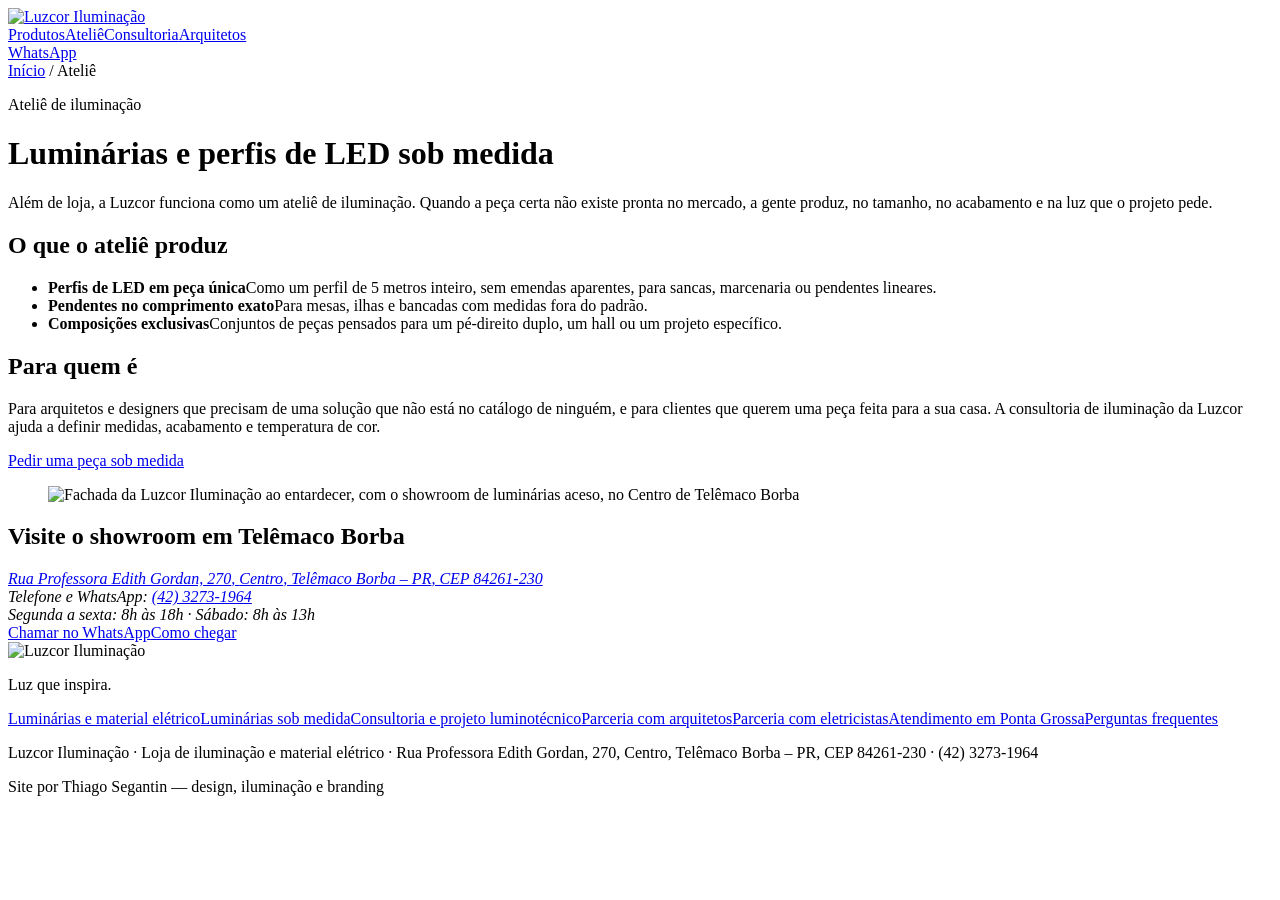
==== docs/atelie-luminarias-sob-medida/index.html @ d3d3d515 "Horário de sábado: 8h às 13h Co-Authored-By: Claude Opus 5.5 <noreply@anthropic.com> Claude-Session:" ====
<!DOCTYPE html>
<html lang="pt-BR">
<head>
<meta charset="utf-8">
<meta name="viewport" content="width=device-width, initial-scale=1">
<title>Luminárias e perfis de LED sob medida | Ateliê Luzcor</title>
<meta name="description" content="O ateliê da Luzcor produz luminárias personalizadas: perfis de LED de 5 metros inteiros, pendentes no comprimento exato e peças exclusivas.">
<link rel="canonical" href="https://www.luzcor.com.br/atelie-luminarias-sob-medida/">
<meta name="robots" content="index, follow, max-image-preview:large">
<meta name="theme-color" content="#3c1309">
<meta name="geo.region" content="BR-PR">
<meta name="geo.placename" content="Telêmaco Borba">
<meta property="og:type" content="website">
<meta property="og:locale" content="pt_BR">
<meta property="og:site_name" content="Luzcor Iluminação">
<meta property="og:title" content="Luminárias e perfis de LED sob medida | Ateliê Luzcor">
<meta property="og:description" content="O ateliê da Luzcor produz luminárias personalizadas: perfis de LED de 5 metros inteiros, pendentes no comprimento exato e peças exclusivas.">
<meta property="og:url" content="https://www.luzcor.com.br/atelie-luminarias-sob-medida/">
<meta property="og:image" content="https://www.luzcor.com.br/fachada-luzcor.jpg">
<meta property="og:image:width" content="1500">
<meta property="og:image:height" content="750">
<meta name="twitter:card" content="summary_large_image">
<link rel="icon" type="image/png" href="/favicon.png">
<link rel="apple-touch-icon" href="/favicon.png">
<link rel="preload" href="/assets/cardo-CDRJMTL2.woff" as="font" type="font/woff" crossorigin>
<link rel="preload" href="/assets/cardo-italic-UUQIISPH.woff" as="font" type="font/woff" crossorigin>
<link rel="preload" href="/assets/montserrat-G62CRWXL.woff" as="font" type="font/woff" crossorigin>
<script type="application/ld+json">{"@context":"https://schema.org","@graph":[{"@type":"WebPage","@id":"https://www.luzcor.com.br/atelie-luminarias-sob-medida/#pagina","url":"https://www.luzcor.com.br/atelie-luminarias-sob-medida/","name":"Luminárias e perfis de LED sob medida | Ateliê Luzcor","description":"O ateliê da Luzcor produz luminárias personalizadas: perfis de LED de 5 metros inteiros, pendentes no comprimento exato e peças exclusivas.","inLanguage":"pt-BR","isPartOf":{"@id":"https://www.luzcor.com.br/#site"},"about":{"@id":"https://www.luzcor.com.br/#loja"},"primaryImageOfPage":"https://www.luzcor.com.br/fachada-luzcor.jpg"},{"@type":"BreadcrumbList","itemListElement":[{"@type":"ListItem","position":1,"name":"Início","item":"https://www.luzcor.com.br/"},{"@type":"ListItem","position":2,"name":"Ateliê","item":"https://www.luzcor.com.br/atelie-luminarias-sob-medida/"}]},{"@type":["Store","HomeGoodsStore","HardwareStore"],"@id":"https://www.luzcor.com.br/#loja","name":"Luzcor Iluminação","alternateName":["LuzCor Iluminação","Luzcor"],"description":"Loja de iluminação e material elétrico em Telêmaco Borba (PR), com ateliê de luminárias sob medida e consultoria de iluminação para arquitetos de Ponta Grossa e dos Campos Gerais.","slogan":"Luz que inspira","url":"https://www.luzcor.com.br/","logo":"https://www.luzcor.com.br/logo-luzcor.png","image":["https://www.luzcor.com.br/fachada-luzcor.jpg"],"telephone":"+554232731964","hasMap":"https://www.google.com/maps/search/?api=1&query=Luzcor%20Ilumina%C3%A7%C3%A3o%2C%20Rua%20Professora%20Edith%20Gordan%2C%20270%2C%20Centro%2C%20Tel%C3%AAmaco%20Borba%20-%20PR","address":{"@type":"PostalAddress","streetAddress":"Rua Professora Edith Gordan, 270","addressLocality":"Telêmaco Borba","addressRegion":"PR","postalCode":"84261-230","addressCountry":"BR"},"openingHoursSpecification":[{"@type":"OpeningHoursSpecification","dayOfWeek":["Monday","Tuesday","Wednesday","Thursday","Friday"],"opens":"08:00","closes":"18:00"},{"@type":"OpeningHoursSpecification","dayOfWeek":"Saturday","opens":"08:00","closes":"13:00"}],"areaServed":[{"@type":"City","name":"Telêmaco Borba, PR"},{"@type":"City","name":"Ponta Grossa, PR"},{"@type":"City","name":"Castro, PR"},{"@type":"City","name":"Carambeí, PR"},{"@type":"City","name":"Tibagi, PR"},{"@type":"City","name":"Imbaú, PR"},{"@type":"City","name":"Reserva, PR"},{"@type":"City","name":"Ortigueira, PR"},{"@type":"City","name":"Curiúva, PR"},{"@type":"City","name":"Ventania, PR"},{"@type":"AdministrativeArea","name":"Campos Gerais, Paraná"}],"sameAs":["https://www.instagram.com/luzcor.tb/","https://br.pinterest.com/luzcortb/"],"knowsAbout":["iluminação residencial e comercial","material elétrico","luminárias sob medida","perfis de LED","projeto luminotécnico","temperatura de cor","iluminação para arquitetos","iluminação de alto padrão"],"employee":{"@type":"Person","name":"Thiago Segantin","jobTitle":"Especialista em projetos luminotécnicos","worksFor":{"@id":"https://www.luzcor.com.br/#loja"}},"hasOfferCatalog":{"@type":"OfferCatalog","name":"Iluminação e material elétrico","itemListElement":[{"@type":"OfferCatalog","name":"Lustres","description":"Peças de destaque para salas de jantar, halls e pés-direitos duplos. A joia do ambiente."},{"@type":"OfferCatalog","name":"Pendentes","description":"Sobre ilhas, bancadas e mesas, em composição ou peça única, do minimalista ao escultural."},{"@type":"OfferCatalog","name":"Arandelas","description":"Luz de parede interna e externa para corredores, cabeceiras, escadas, varandas e fachadas."},{"@type":"OfferCatalog","name":"Spots embutidos e de sobrepor","description":"Luz de destaque e de efeito, direcionável, para forro de gesso, laje e marcenaria."},{"@type":"OfferCatalog","name":"Trilhos eletrificados","description":"Liberdade para mover e reorientar a luz sem obra. Ideal para salas, lojas e galerias."},{"@type":"OfferCatalog","name":"Perfis e fitas de LED","description":"Linhas de luz em sancas, nichos, marcenaria, rodapés e escadas, em vários tipos e medidas."},{"@type":"OfferCatalog","name":"Plafons","description":"Luz geral discreta e eficiente, de embutir ou sobrepor, para todos os cômodos."},{"@type":"OfferCatalog","name":"Luminárias de mesa, piso e abajures","description":"Luz de leitura e de aconchego, que acompanha a decoração e muda de lugar com ela."},{"@type":"OfferCatalog","name":"Iluminação externa","description":"Refletores, balizadores, espetos e luminárias urbanas para fachadas, jardins e áreas abertas."},{"@type":"OfferCatalog","name":"Lâmpadas","description":"LED, alta potência e especiais, na temperatura de cor certa para cada ambiente."},{"@type":"OfferCatalog","name":"Interruptores e tomadas","description":"Acabamentos que acompanham o padrão do projeto, do clássico ao contemporâneo."},{"@type":"OfferCatalog","name":"Material elétrico","description":"Fios, cabos, disjuntores, fontes e drivers de LED e o que mais a instalação precisar, junto com a iluminação."},{"@type":"OfferCatalog","name":"Peças sob medida (ateliê)","description":"Pendentes, perfis de LED e composições produzidos no tamanho exato do projeto, como um perfil de LED de 5 metros inteiro."}]}},{"@type":"Service","name":"Luminárias e perfis de LED sob medida","serviceType":"Fabricação de luminárias personalizadas","provider":{"@id":"https://www.luzcor.com.br/#loja"},"areaServed":[{"@type":"City","name":"Telêmaco Borba, PR"},{"@type":"City","name":"Ponta Grossa, PR"},{"@type":"City","name":"Castro, PR"},{"@type":"City","name":"Carambeí, PR"},{"@type":"City","name":"Tibagi, PR"},{"@type":"City","name":"Imbaú, PR"},{"@type":"City","name":"Reserva, PR"},{"@type":"City","name":"Ortigueira, PR"},{"@type":"City","name":"Curiúva, PR"},{"@type":"City","name":"Ventania, PR"},{"@type":"AdministrativeArea","name":"Campos Gerais, Paraná"}],"url":"https://www.luzcor.com.br/atelie-luminarias-sob-medida/"}]}</script>
<link rel="stylesheet" href="/assets/pagina-QJE4Y77J.css">
</head>
<body>
<link rel="preload" as="image" href="/assets/logo-light-CMSKPM3D.png"/><header class="p-nav"><a href="/" class="p-logo" aria-label="Luzcor Iluminação, página inicial"><img src="/assets/logo-light-CMSKPM3D.png" alt="Luzcor Iluminação" width="407" height="104"/></a><nav aria-label="Principal"><a href="/luzcor-iluminacao-variedade-de-produtos/">Produtos</a><a href="/atelie-luminarias-sob-medida/">Ateliê</a><a href="/consultoria-de-iluminacao-em-telemaco-borba/">Consultoria</a><a href="/parceria-com-arquitetos-telemaco-borba/">Arquitetos</a></nav><a class="p-wa" href="https://wa.me/554232731964?text=Ol%C3%A1%2C%20Luzcor!%20Vim%20pelo%20site%20e%20gostaria%20de%20atendimento." target="_blank" rel="noopener">WhatsApp</a></header><main class="p-main"><nav class="p-crumb" aria-label="Você está em"><a href="/">Início</a> <span aria-hidden="true">/</span> <span>Ateliê</span></nav><header class="p-head"><p class="chap-label">Ateliê de iluminação</p><h1>Luminárias e perfis de LED sob medida</h1><p class="p-lead">Além de loja, a Luzcor funciona como um ateliê de iluminação. Quando a peça certa não existe pronta no mercado, a gente produz, no tamanho, no acabamento e na luz que o projeto pede.</p></header><section class="p-sec"><h2>O que o ateliê produz</h2><ul class="p-list"><li><strong>Perfis de LED em peça única</strong><span>Como um perfil de 5 metros inteiro, sem emendas aparentes, para sancas, marcenaria ou pendentes lineares.</span></li><li><strong>Pendentes no comprimento exato</strong><span>Para mesas, ilhas e bancadas com medidas fora do padrão.</span></li><li><strong>Composições exclusivas</strong><span>Conjuntos de peças pensados para um pé-direito duplo, um hall ou um projeto específico.</span></li></ul></section><section class="p-sec"><h2>Para quem é</h2><p>Para arquitetos e designers que precisam de uma solução que não está no catálogo de ninguém, e para clientes que querem uma peça feita para a sua casa. A consultoria de iluminação da Luzcor ajuda a definir medidas, acabamento e temperatura de cor.</p><a class="btn" href="https://wa.me/554232731964?text=Ol%C3%A1%2C%20Luzcor!%20Preciso%20de%20uma%20pe%C3%A7a%20sob%20medida%20para%20um%20projeto%3A" target="_blank" rel="noopener">Pedir uma peça sob medida</a></section><section class="p-visit" aria-labelledby="visit-t"><figure><img src="/assets/destino-H3L6HJS2.jpg" alt="Fachada da Luzcor Iluminação ao entardecer, com o showroom de luminárias aceso, no Centro de Telêmaco Borba" width="1500" height="750" loading="lazy"/></figure><div><h2 id="visit-t">Visite o showroom em Telêmaco Borba</h2><address><a href="https://www.google.com/maps/search/?api=1&amp;query=Luzcor%20Ilumina%C3%A7%C3%A3o%2C%20Rua%20Professora%20Edith%20Gordan%2C%20270%2C%20Centro%2C%20Tel%C3%AAmaco%20Borba%20-%20PR" target="_blank" rel="noopener">Rua Professora Edith Gordan, 270<!-- -->, <!-- -->Centro<!-- -->, <!-- -->Telêmaco Borba<!-- --> – <!-- -->PR<!-- -->, CEP <!-- -->84261-230</a><br/>Telefone e WhatsApp: <a href="tel:+554232731964">(42) 3273-1964</a><br/>Segunda a sexta: 8h às 18h · Sábado: 8h às 13h</address><div class="p-cta"><a class="btn" href="https://wa.me/554232731964?text=Ol%C3%A1%2C%20Luzcor!%20Vim%20pelo%20site%20e%20gostaria%20de%20atendimento." target="_blank" rel="noopener">Chamar no WhatsApp</a><a class="btn btn-line" href="https://www.google.com/maps/search/?api=1&amp;query=Luzcor%20Ilumina%C3%A7%C3%A3o%2C%20Rua%20Professora%20Edith%20Gordan%2C%20270%2C%20Centro%2C%20Tel%C3%AAmaco%20Borba%20-%20PR" target="_blank" rel="noopener">Como chegar</a></div></div></section></main><footer class="foot"><img src="/assets/logo-light-CMSKPM3D.png" alt="Luzcor Iluminação" width="407" height="104" loading="lazy"/><p class="foot-sig">Luz que inspira.</p><nav class="foot-nav" aria-label="Páginas"><a href="/luzcor-iluminacao-variedade-de-produtos/">Luminárias e material elétrico</a><a href="/atelie-luminarias-sob-medida/">Luminárias sob medida</a><a href="/consultoria-de-iluminacao-em-telemaco-borba/">Consultoria e projeto luminotécnico</a><a href="/parceria-com-arquitetos-telemaco-borba/">Parceria com arquitetos</a><a href="/parceria-com-eletricista-em-telemaco-borba/">Parceria com eletricistas</a><a href="/iluminacao-ponta-grossa/">Atendimento em Ponta Grossa</a><a href="/perguntas-frequentes/">Perguntas frequentes</a></nav><p class="foot-nap">Luzcor Iluminação · Loja de iluminação e material elétrico · <!-- -->Rua Professora Edith Gordan, 270<!-- -->, <!-- -->Centro<!-- -->, <!-- -->Telêmaco Borba<!-- --> – <!-- -->PR<!-- -->, CEP <!-- -->84261-230<!-- --> · <!-- -->(42) 3273-1964</p><p class="credit">Site por Thiago Segantin — design, iluminação e branding</p></footer>
</body>
</html>
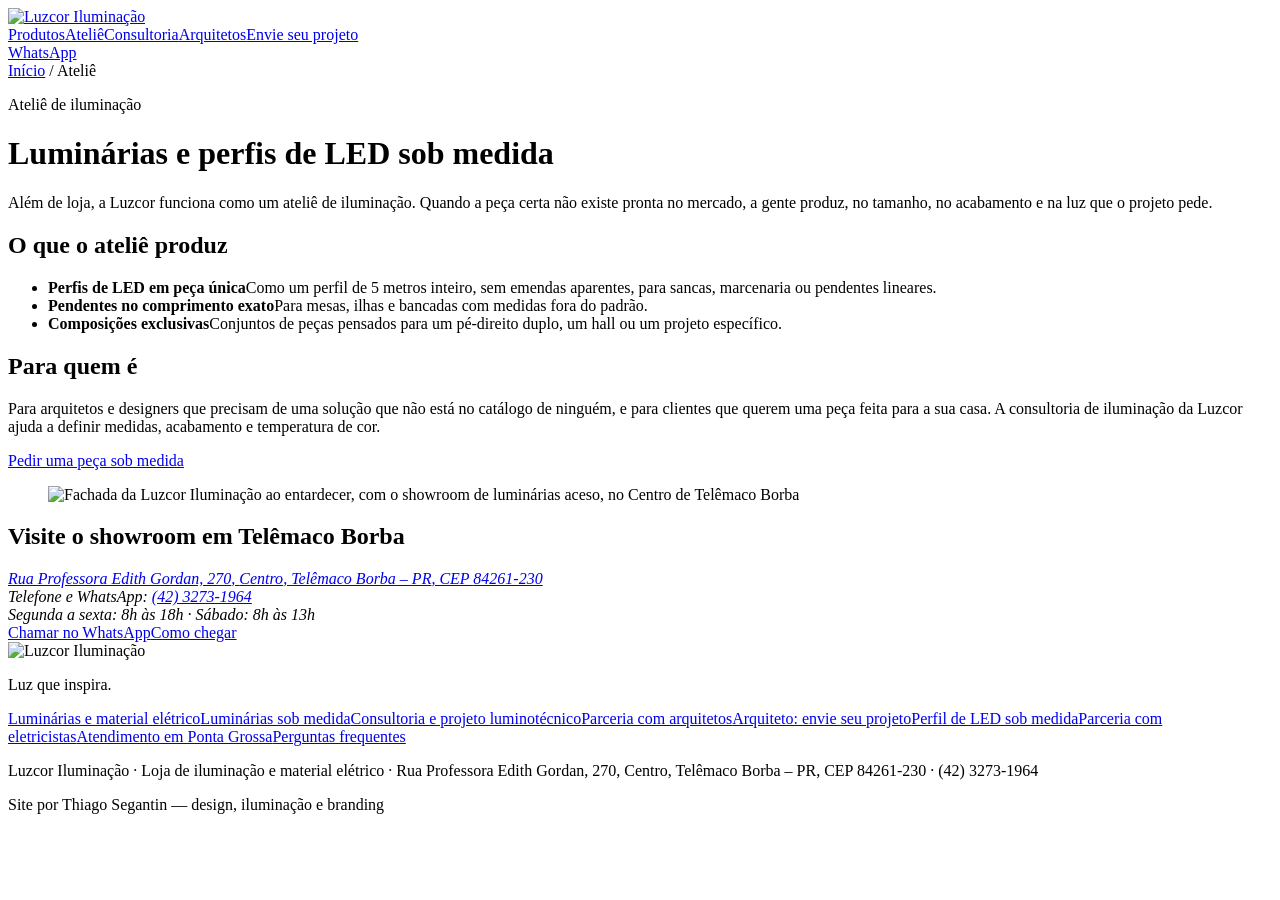
==== commit dbee862f: "Foco em arquitetos: bloco 'Envie seu projeto para orçamento', páginas de orçamento e perfil de LED s" ====
--- a/docs/atelie-luminarias-sob-medida/index.html
+++ b/docs/atelie-luminarias-sob-medida/index.html
@@ -25,10 +25,12 @@
 <link rel="preload" href="/assets/cardo-CDRJMTL2.woff" as="font" type="font/woff" crossorigin>
 <link rel="preload" href="/assets/cardo-italic-UUQIISPH.woff" as="font" type="font/woff" crossorigin>
 <link rel="preload" href="/assets/montserrat-G62CRWXL.woff" as="font" type="font/woff" crossorigin>
-<script type="application/ld+json">{"@context":"https://schema.org","@graph":[{"@type":"WebPage","@id":"https://www.luzcor.com.br/atelie-luminarias-sob-medida/#pagina","url":"https://www.luzcor.com.br/atelie-luminarias-sob-medida/","name":"Luminárias e perfis de LED sob medida | Ateliê Luzcor","description":"O ateliê da Luzcor produz luminárias personalizadas: perfis de LED de 5 metros inteiros, pendentes no comprimento exato e peças exclusivas.","inLanguage":"pt-BR","isPartOf":{"@id":"https://www.luzcor.com.br/#site"},"about":{"@id":"https://www.luzcor.com.br/#loja"},"primaryImageOfPage":"https://www.luzcor.com.br/fachada-luzcor.jpg"},{"@type":"BreadcrumbList","itemListElement":[{"@type":"ListItem","position":1,"name":"Início","item":"https://www.luzcor.com.br/"},{"@type":"ListItem","position":2,"name":"Ateliê","item":"https://www.luzcor.com.br/atelie-luminarias-sob-medida/"}]},{"@type":["Store","HomeGoodsStore","HardwareStore"],"@id":"https://www.luzcor.com.br/#loja","name":"Luzcor Iluminação","alternateName":["LuzCor Iluminação","Luzcor"],"description":"Loja de iluminação e material elétrico em Telêmaco Borba (PR), com ateliê de luminárias sob medida e consultoria de iluminação para arquitetos de Ponta Grossa e dos Campos Gerais.","slogan":"Luz que inspira","url":"https://www.luzcor.com.br/","logo":"https://www.luzcor.com.br/logo-luzcor.png","image":["https://www.luzcor.com.br/fachada-luzcor.jpg"],"telephone":"+554232731964","hasMap":"https://www.google.com/maps/search/?api=1&query=Luzcor%20Ilumina%C3%A7%C3%A3o%2C%20Rua%20Professora%20Edith%20Gordan%2C%20270%2C%20Centro%2C%20Tel%C3%AAmaco%20Borba%20-%20PR","address":{"@type":"PostalAddress","streetAddress":"Rua Professora Edith Gordan, 270","addressLocality":"Telêmaco Borba","addressRegion":"PR","postalCode":"84261-230","addressCountry":"BR"},"openingHoursSpecification":[{"@type":"OpeningHoursSpecification","dayOfWeek":["Monday","Tuesday","Wednesday","Thursday","Friday"],"opens":"08:00","closes":"18:00"},{"@type":"OpeningHoursSpecification","dayOfWeek":"Saturday","opens":"08:00","closes":"13:00"}],"areaServed":[{"@type":"City","name":"Telêmaco Borba, PR"},{"@type":"City","name":"Ponta Grossa, PR"},{"@type":"City","name":"Castro, PR"},{"@type":"City","name":"Carambeí, PR"},{"@type":"City","name":"Tibagi, PR"},{"@type":"City","name":"Imbaú, PR"},{"@type":"City","name":"Reserva, PR"},{"@type":"City","name":"Ortigueira, PR"},{"@type":"City","name":"Curiúva, PR"},{"@type":"City","name":"Ventania, PR"},{"@type":"AdministrativeArea","name":"Campos Gerais, Paraná"}],"sameAs":["https://www.instagram.com/luzcor.tb/","https://br.pinterest.com/luzcortb/"],"knowsAbout":["iluminação residencial e comercial","material elétrico","luminárias sob medida","perfis de LED","projeto luminotécnico","temperatura de cor","iluminação para arquitetos","iluminação de alto padrão"],"employee":{"@type":"Person","name":"Thiago Segantin","jobTitle":"Especialista em projetos luminotécnicos","worksFor":{"@id":"https://www.luzcor.com.br/#loja"}},"hasOfferCatalog":{"@type":"OfferCatalog","name":"Iluminação e material elétrico","itemListElement":[{"@type":"OfferCatalog","name":"Lustres","description":"Peças de destaque para salas de jantar, halls e pés-direitos duplos. A joia do ambiente."},{"@type":"OfferCatalog","name":"Pendentes","description":"Sobre ilhas, bancadas e mesas, em composição ou peça única, do minimalista ao escultural."},{"@type":"OfferCatalog","name":"Arandelas","description":"Luz de parede interna e externa para corredores, cabeceiras, escadas, varandas e fachadas."},{"@type":"OfferCatalog","name":"Spots embutidos e de sobrepor","description":"Luz de destaque e de efeito, direcionável, para forro de gesso, laje e marcenaria."},{"@type":"OfferCatalog","name":"Trilhos eletrificados","description":"Liberdade para mover e reorientar a luz sem obra. Ideal para salas, lojas e galerias."},{"@type":"OfferCatalog","name":"Perfis e fitas de LED","description":"Linhas de luz em sancas, nichos, marcenaria, rodapés e escadas, em vários tipos e medidas."},{"@type":"OfferCatalog","name":"Plafons","description":"Luz geral discreta e eficiente, de embutir ou sobrepor, para todos os cômodos."},{"@type":"OfferCatalog","name":"Luminárias de mesa, piso e abajures","description":"Luz de leitura e de aconchego, que acompanha a decoração e muda de lugar com ela."},{"@type":"OfferCatalog","name":"Iluminação externa","description":"Refletores, balizadores, espetos e luminárias urbanas para fachadas, jardins e áreas abertas."},{"@type":"OfferCatalog","name":"Lâmpadas","description":"LED, alta potência e especiais, na temperatura de cor certa para cada ambiente."},{"@type":"OfferCatalog","name":"Interruptores e tomadas","description":"Acabamentos que acompanham o padrão do projeto, do clássico ao contemporâneo."},{"@type":"OfferCatalog","name":"Material elétrico","description":"Fios, cabos, disjuntores, fontes e drivers de LED e o que mais a instalação precisar, junto com a iluminação."},{"@type":"OfferCatalog","name":"Peças sob medida (ateliê)","description":"Pendentes, perfis de LED e composições produzidos no tamanho exato do projeto, como um perfil de LED de 5 metros inteiro."}]}},{"@type":"Service","name":"Luminárias e perfis de LED sob medida","serviceType":"Fabricação de luminárias personalizadas","provider":{"@id":"https://www.luzcor.com.br/#loja"},"areaServed":[{"@type":"City","name":"Telêmaco Borba, PR"},{"@type":"City","name":"Ponta Grossa, PR"},{"@type":"City","name":"Castro, PR"},{"@type":"City","name":"Carambeí, PR"},{"@type":"City","name":"Tibagi, PR"},{"@type":"City","name":"Imbaú, PR"},{"@type":"City","name":"Reserva, PR"},{"@type":"City","name":"Ortigueira, PR"},{"@type":"City","name":"Curiúva, PR"},{"@type":"City","name":"Ventania, PR"},{"@type":"AdministrativeArea","name":"Campos Gerais, Paraná"}],"url":"https://www.luzcor.com.br/atelie-luminarias-sob-medida/"}]}</script>
+<script type="application/ld+json">{"@context":"https://schema.org","@graph":[{"@type":"WebPage","@id":"https://www.luzcor.com.br/atelie-luminarias-sob-medida/#pagina","url":"https://www.luzcor.com.br/atelie-luminarias-sob-medida/","name":"Luminárias e perfis de LED sob medida | Ateliê Luzcor","description":"O ateliê da Luzcor produz luminárias personalizadas: perfis de LED de 5 metros inteiros, pendentes no comprimento exato e peças exclusivas.","inLanguage":"pt-BR","isPartOf":{"@id":"https://www.luzcor.com.br/#site"},"about":{"@id":"https://www.luzcor.com.br/#loja"},"primaryImageOfPage":"https://www.luzcor.com.br/fachada-luzcor.jpg"},{"@type":"BreadcrumbList","itemListElement":[{"@type":"ListItem","position":1,"name":"Início","item":"https://www.luzcor.com.br/"},{"@type":"ListItem","position":2,"name":"Ateliê","item":"https://www.luzcor.com.br/atelie-luminarias-sob-medida/"}]},{"@type":["Store","HomeGoodsStore","HardwareStore"],"@id":"https://www.luzcor.com.br/#loja","name":"Luzcor Iluminação","alternateName":["LuzCor Iluminação","Luzcor"],"description":"Loja de iluminação e material elétrico em Telêmaco Borba (PR), com ateliê de luminárias sob medida e consultoria de iluminação para arquitetos de Ponta Grossa e dos Campos Gerais.","slogan":"Luz que inspira","url":"https://www.luzcor.com.br/","logo":"https://www.luzcor.com.br/logo-luzcor.png","image":["https://www.luzcor.com.br/fachada-luzcor.jpg"],"telephone":"+554232731964","hasMap":"https://www.google.com/maps/search/?api=1&query=Luzcor%20Ilumina%C3%A7%C3%A3o%2C%20Rua%20Professora%20Edith%20Gordan%2C%20270%2C%20Centro%2C%20Tel%C3%AAmaco%20Borba%20-%20PR","geo":{"@type":"GeoCoordinates","latitude":-24.3299682,"longitude":-50.6241206},"address":{"@type":"PostalAddress","streetAddress":"Rua Professora Edith Gordan, 270","addressLocality":"Telêmaco Borba","addressRegion":"PR","postalCode":"84261-230","addressCountry":"BR"},"openingHoursSpecification":[{"@type":"OpeningHoursSpecification","dayOfWeek":["Monday","Tuesday","Wednesday","Thursday","Friday"],"opens":"08:00","closes":"18:00"},{"@type":"OpeningHoursSpecification","dayOfWeek":"Saturday","opens":"08:00","closes":"13:00"}],"areaServed":[{"@type":"City","name":"Telêmaco Borba, PR"},{"@type":"City","name":"Ponta Grossa, PR"},{"@type":"City","name":"Castro, PR"},{"@type":"City","name":"Carambeí, PR"},{"@type":"City","name":"Tibagi, PR"},{"@type":"City","name":"Imbaú, PR"},{"@type":"City","name":"Reserva, PR"},{"@type":"City","name":"Ortigueira, PR"},{"@type":"City","name":"Curiúva, PR"},{"@type":"City","name":"Ventania, PR"},{"@type":"AdministrativeArea","name":"Campos Gerais, Paraná"}],"sameAs":["https://www.instagram.com/luzcor.tb/","https://br.pinterest.com/luzcortb/","https://www.tiktok.com/@luzcor50","https://www.google.com/maps/place/?q=place_id:ChIJFfarNg2D6ZQRhCiCjMN6bbM"],"knowsAbout":["iluminação residencial e comercial","material elétrico","luminárias sob medida","perfis de LED","projeto luminotécnico","temperatura de cor","iluminação para arquitetos","iluminação de alto padrão"],"employee":{"@type":"Person","name":"Thiago Segantin","jobTitle":"Especialista em projetos luminotécnicos","worksFor":{"@id":"https://www.luzcor.com.br/#loja"}},"hasOfferCatalog":{"@type":"OfferCatalog","name":"Iluminação e material elétrico","itemListElement":[{"@type":"OfferCatalog","name":"Lustres","description":"Peças de destaque para salas de jantar, halls e pés-direitos duplos. A joia do ambiente."},{"@type":"OfferCatalog","name":"Pendentes","description":"Sobre ilhas, bancadas e mesas, em composição ou peça única, do minimalista ao escultural."},{"@type":"OfferCatalog","name":"Arandelas","description":"Luz de parede interna e externa para corredores, cabeceiras, escadas, varandas e fachadas."},{"@type":"OfferCatalog","name":"Spots embutidos e de sobrepor","description":"Luz de destaque e de efeito, direcionável, para forro de gesso, laje e marcenaria."},{"@type":"OfferCatalog","name":"Trilhos eletrificados","description":"Liberdade para mover e reorientar a luz sem obra. Ideal para salas, lojas e galerias."},{"@type":"OfferCatalog","name":"Perfis e fitas de LED","description":"Linhas de luz em sancas, nichos, marcenaria, rodapés e escadas, em vários tipos e medidas."},{"@type":"OfferCatalog","name":"Plafons","description":"Luz geral discreta e eficiente, de embutir ou sobrepor, para todos os cômodos."},{"@type":"OfferCatalog","name":"Luminárias de mesa, piso e abajures","description":"Luz de leitura e de aconchego, que acompanha a decoração e muda de lugar com ela."},{"@type":"OfferCatalog","name":"Iluminação externa","description":"Refletores, balizadores, espetos e luminárias urbanas para fachadas, jardins e áreas abertas."},{"@type":"OfferCatalog","name":"Lâmpadas","description":"LED, alta potência e especiais, na temperatura de cor certa para cada ambiente."},{"@type":"OfferCatalog","name":"Interruptores e tomadas","description":"Acabamentos que acompanham o padrão do projeto, do clássico ao contemporâneo."},{"@type":"OfferCatalog","name":"Material elétrico","description":"Fios, cabos, disjuntores, fontes e drivers de LED e o que mais a instalação precisar, junto com a iluminação."},{"@type":"OfferCatalog","name":"Peças sob medida (ateliê)","description":"Pendentes, perfis de LED e composições produzidos no tamanho exato do projeto, como um perfil de LED de 5 metros inteiro."}]}},{"@type":"Service","name":"Luminárias e perfis de LED sob medida","serviceType":"Fabricação de luminárias personalizadas","provider":{"@id":"https://www.luzcor.com.br/#loja"},"areaServed":[{"@type":"City","name":"Telêmaco Borba, PR"},{"@type":"City","name":"Ponta Grossa, PR"},{"@type":"City","name":"Castro, PR"},{"@type":"City","name":"Carambeí, PR"},{"@type":"City","name":"Tibagi, PR"},{"@type":"City","name":"Imbaú, PR"},{"@type":"City","name":"Reserva, PR"},{"@type":"City","name":"Ortigueira, PR"},{"@type":"City","name":"Curiúva, PR"},{"@type":"City","name":"Ventania, PR"},{"@type":"AdministrativeArea","name":"Campos Gerais, Paraná"}],"url":"https://www.luzcor.com.br/atelie-luminarias-sob-medida/"}]}</script>
 <link rel="stylesheet" href="/assets/pagina-QJE4Y77J.css">
+<script async src="https://www.googletagmanager.com/gtag/js?id=G-K1ESEMBD6X"></script>
+<script>window.dataLayer=window.dataLayer||[];function gtag(){dataLayer.push(arguments);}gtag('js',new Date());gtag('config','G-K1ESEMBD6X');document.addEventListener('click',function(e){var a=e.target.closest&&e.target.closest('a[href*="wa.me"]');if(a){gtag('event','whatsapp_click',{link_url:a.href,page_path:location.pathname});}var t=e.target.closest&&e.target.closest('a[href^="tel:"]');if(t){gtag('event','phone_click',{page_path:location.pathname});}},true);</script>
 </head>
 <body>
-<link rel="preload" as="image" href="/assets/logo-light-CMSKPM3D.png"/><header class="p-nav"><a href="/" class="p-logo" aria-label="Luzcor Iluminação, página inicial"><img src="/assets/logo-light-CMSKPM3D.png" alt="Luzcor Iluminação" width="407" height="104"/></a><nav aria-label="Principal"><a href="/luzcor-iluminacao-variedade-de-produtos/">Produtos</a><a href="/atelie-luminarias-sob-medida/">Ateliê</a><a href="/consultoria-de-iluminacao-em-telemaco-borba/">Consultoria</a><a href="/parceria-com-arquitetos-telemaco-borba/">Arquitetos</a></nav><a class="p-wa" href="https://wa.me/554232731964?text=Ol%C3%A1%2C%20Luzcor!%20Vim%20pelo%20site%20e%20gostaria%20de%20atendimento." target="_blank" rel="noopener">WhatsApp</a></header><main class="p-main"><nav class="p-crumb" aria-label="Você está em"><a href="/">Início</a> <span aria-hidden="true">/</span> <span>Ateliê</span></nav><header class="p-head"><p class="chap-label">Ateliê de iluminação</p><h1>Luminárias e perfis de LED sob medida</h1><p class="p-lead">Além de loja, a Luzcor funciona como um ateliê de iluminação. Quando a peça certa não existe pronta no mercado, a gente produz, no tamanho, no acabamento e na luz que o projeto pede.</p></header><section class="p-sec"><h2>O que o ateliê produz</h2><ul class="p-list"><li><strong>Perfis de LED em peça única</strong><span>Como um perfil de 5 metros inteiro, sem emendas aparentes, para sancas, marcenaria ou pendentes lineares.</span></li><li><strong>Pendentes no comprimento exato</strong><span>Para mesas, ilhas e bancadas com medidas fora do padrão.</span></li><li><strong>Composições exclusivas</strong><span>Conjuntos de peças pensados para um pé-direito duplo, um hall ou um projeto específico.</span></li></ul></section><section class="p-sec"><h2>Para quem é</h2><p>Para arquitetos e designers que precisam de uma solução que não está no catálogo de ninguém, e para clientes que querem uma peça feita para a sua casa. A consultoria de iluminação da Luzcor ajuda a definir medidas, acabamento e temperatura de cor.</p><a class="btn" href="https://wa.me/554232731964?text=Ol%C3%A1%2C%20Luzcor!%20Preciso%20de%20uma%20pe%C3%A7a%20sob%20medida%20para%20um%20projeto%3A" target="_blank" rel="noopener">Pedir uma peça sob medida</a></section><section class="p-visit" aria-labelledby="visit-t"><figure><img src="/assets/destino-H3L6HJS2.jpg" alt="Fachada da Luzcor Iluminação ao entardecer, com o showroom de luminárias aceso, no Centro de Telêmaco Borba" width="1500" height="750" loading="lazy"/></figure><div><h2 id="visit-t">Visite o showroom em Telêmaco Borba</h2><address><a href="https://www.google.com/maps/search/?api=1&amp;query=Luzcor%20Ilumina%C3%A7%C3%A3o%2C%20Rua%20Professora%20Edith%20Gordan%2C%20270%2C%20Centro%2C%20Tel%C3%AAmaco%20Borba%20-%20PR" target="_blank" rel="noopener">Rua Professora Edith Gordan, 270<!-- -->, <!-- -->Centro<!-- -->, <!-- -->Telêmaco Borba<!-- --> – <!-- -->PR<!-- -->, CEP <!-- -->84261-230</a><br/>Telefone e WhatsApp: <a href="tel:+554232731964">(42) 3273-1964</a><br/>Segunda a sexta: 8h às 18h · Sábado: 8h às 13h</address><div class="p-cta"><a class="btn" href="https://wa.me/554232731964?text=Ol%C3%A1%2C%20Luzcor!%20Vim%20pelo%20site%20e%20gostaria%20de%20atendimento." target="_blank" rel="noopener">Chamar no WhatsApp</a><a class="btn btn-line" href="https://www.google.com/maps/search/?api=1&amp;query=Luzcor%20Ilumina%C3%A7%C3%A3o%2C%20Rua%20Professora%20Edith%20Gordan%2C%20270%2C%20Centro%2C%20Tel%C3%AAmaco%20Borba%20-%20PR" target="_blank" rel="noopener">Como chegar</a></div></div></section></main><footer class="foot"><img src="/assets/logo-light-CMSKPM3D.png" alt="Luzcor Iluminação" width="407" height="104" loading="lazy"/><p class="foot-sig">Luz que inspira.</p><nav class="foot-nav" aria-label="Páginas"><a href="/luzcor-iluminacao-variedade-de-produtos/">Luminárias e material elétrico</a><a href="/atelie-luminarias-sob-medida/">Luminárias sob medida</a><a href="/consultoria-de-iluminacao-em-telemaco-borba/">Consultoria e projeto luminotécnico</a><a href="/parceria-com-arquitetos-telemaco-borba/">Parceria com arquitetos</a><a href="/parceria-com-eletricista-em-telemaco-borba/">Parceria com eletricistas</a><a href="/iluminacao-ponta-grossa/">Atendimento em Ponta Grossa</a><a href="/perguntas-frequentes/">Perguntas frequentes</a></nav><p class="foot-nap">Luzcor Iluminação · Loja de iluminação e material elétrico · <!-- -->Rua Professora Edith Gordan, 270<!-- -->, <!-- -->Centro<!-- -->, <!-- -->Telêmaco Borba<!-- --> – <!-- -->PR<!-- -->, CEP <!-- -->84261-230<!-- --> · <!-- -->(42) 3273-1964</p><p class="credit">Site por Thiago Segantin — design, iluminação e branding</p></footer>
+<link rel="preload" as="image" href="/assets/logo-light-CMSKPM3D.png"/><header class="p-nav"><a href="/" class="p-logo" aria-label="Luzcor Iluminação, página inicial"><img src="/assets/logo-light-CMSKPM3D.png" alt="Luzcor Iluminação" width="407" height="104"/></a><nav aria-label="Principal"><a href="/luzcor-iluminacao-variedade-de-produtos/">Produtos</a><a href="/atelie-luminarias-sob-medida/">Ateliê</a><a href="/consultoria-de-iluminacao-em-telemaco-borba/">Consultoria</a><a href="/parceria-com-arquitetos-telemaco-borba/">Arquitetos</a><a href="/orcamento-iluminacao-para-arquitetos/">Envie seu projeto</a></nav><a class="p-wa" href="https://wa.me/554232731964?text=Ol%C3%A1%2C%20Luzcor!%20Vim%20pelo%20site%20e%20gostaria%20de%20atendimento." target="_blank" rel="noopener">WhatsApp</a></header><main class="p-main"><nav class="p-crumb" aria-label="Você está em"><a href="/">Início</a> <span aria-hidden="true">/</span> <span>Ateliê</span></nav><header class="p-head"><p class="chap-label">Ateliê de iluminação</p><h1>Luminárias e perfis de LED sob medida</h1><p class="p-lead">Além de loja, a Luzcor funciona como um ateliê de iluminação. Quando a peça certa não existe pronta no mercado, a gente produz, no tamanho, no acabamento e na luz que o projeto pede.</p></header><section class="p-sec"><h2>O que o ateliê produz</h2><ul class="p-list"><li><strong>Perfis de LED em peça única</strong><span>Como um perfil de 5 metros inteiro, sem emendas aparentes, para sancas, marcenaria ou pendentes lineares.</span></li><li><strong>Pendentes no comprimento exato</strong><span>Para mesas, ilhas e bancadas com medidas fora do padrão.</span></li><li><strong>Composições exclusivas</strong><span>Conjuntos de peças pensados para um pé-direito duplo, um hall ou um projeto específico.</span></li></ul></section><section class="p-sec"><h2>Para quem é</h2><p>Para arquitetos e designers que precisam de uma solução que não está no catálogo de ninguém, e para clientes que querem uma peça feita para a sua casa. A consultoria de iluminação da Luzcor ajuda a definir medidas, acabamento e temperatura de cor.</p><a class="btn" href="https://wa.me/554232731964?text=Ol%C3%A1%2C%20Luzcor!%20Preciso%20de%20uma%20pe%C3%A7a%20sob%20medida%20para%20um%20projeto%3A" target="_blank" rel="noopener">Pedir uma peça sob medida</a></section><section class="p-visit" aria-labelledby="visit-t"><figure><img src="/assets/destino-H3L6HJS2.jpg" alt="Fachada da Luzcor Iluminação ao entardecer, com o showroom de luminárias aceso, no Centro de Telêmaco Borba" width="1500" height="750" loading="lazy"/></figure><div><h2 id="visit-t">Visite o showroom em Telêmaco Borba</h2><address><a href="https://www.google.com/maps/search/?api=1&amp;query=Luzcor%20Ilumina%C3%A7%C3%A3o%2C%20Rua%20Professora%20Edith%20Gordan%2C%20270%2C%20Centro%2C%20Tel%C3%AAmaco%20Borba%20-%20PR" target="_blank" rel="noopener">Rua Professora Edith Gordan, 270<!-- -->, <!-- -->Centro<!-- -->, <!-- -->Telêmaco Borba<!-- --> – <!-- -->PR<!-- -->, CEP <!-- -->84261-230</a><br/>Telefone e WhatsApp: <a href="tel:+554232731964">(42) 3273-1964</a><br/>Segunda a sexta: 8h às 18h · Sábado: 8h às 13h</address><div class="p-cta"><a class="btn" href="https://wa.me/554232731964?text=Ol%C3%A1%2C%20Luzcor!%20Vim%20pelo%20site%20e%20gostaria%20de%20atendimento." target="_blank" rel="noopener">Chamar no WhatsApp</a><a class="btn btn-line" href="https://www.google.com/maps/search/?api=1&amp;query=Luzcor%20Ilumina%C3%A7%C3%A3o%2C%20Rua%20Professora%20Edith%20Gordan%2C%20270%2C%20Centro%2C%20Tel%C3%AAmaco%20Borba%20-%20PR" target="_blank" rel="noopener">Como chegar</a></div></div></section></main><footer class="foot"><img src="/assets/logo-light-CMSKPM3D.png" alt="Luzcor Iluminação" width="407" height="104" loading="lazy"/><p class="foot-sig">Luz que inspira.</p><nav class="foot-nav" aria-label="Páginas"><a href="/luzcor-iluminacao-variedade-de-produtos/">Luminárias e material elétrico</a><a href="/atelie-luminarias-sob-medida/">Luminárias sob medida</a><a href="/consultoria-de-iluminacao-em-telemaco-borba/">Consultoria e projeto luminotécnico</a><a href="/parceria-com-arquitetos-telemaco-borba/">Parceria com arquitetos</a><a href="/orcamento-iluminacao-para-arquitetos/">Arquiteto: envie seu projeto</a><a href="/perfil-de-led-sob-medida/">Perfil de LED sob medida</a><a href="/parceria-com-eletricista-em-telemaco-borba/">Parceria com eletricistas</a><a href="/iluminacao-ponta-grossa/">Atendimento em Ponta Grossa</a><a href="/perguntas-frequentes/">Perguntas frequentes</a></nav><p class="foot-nap">Luzcor Iluminação · Loja de iluminação e material elétrico · <!-- -->Rua Professora Edith Gordan, 270<!-- -->, <!-- -->Centro<!-- -->, <!-- -->Telêmaco Borba<!-- --> – <!-- -->PR<!-- -->, CEP <!-- -->84261-230<!-- --> · <!-- -->(42) 3273-1964</p><p class="credit">Site por Thiago Segantin — design, iluminação e branding</p></footer>
 </body>
 </html>
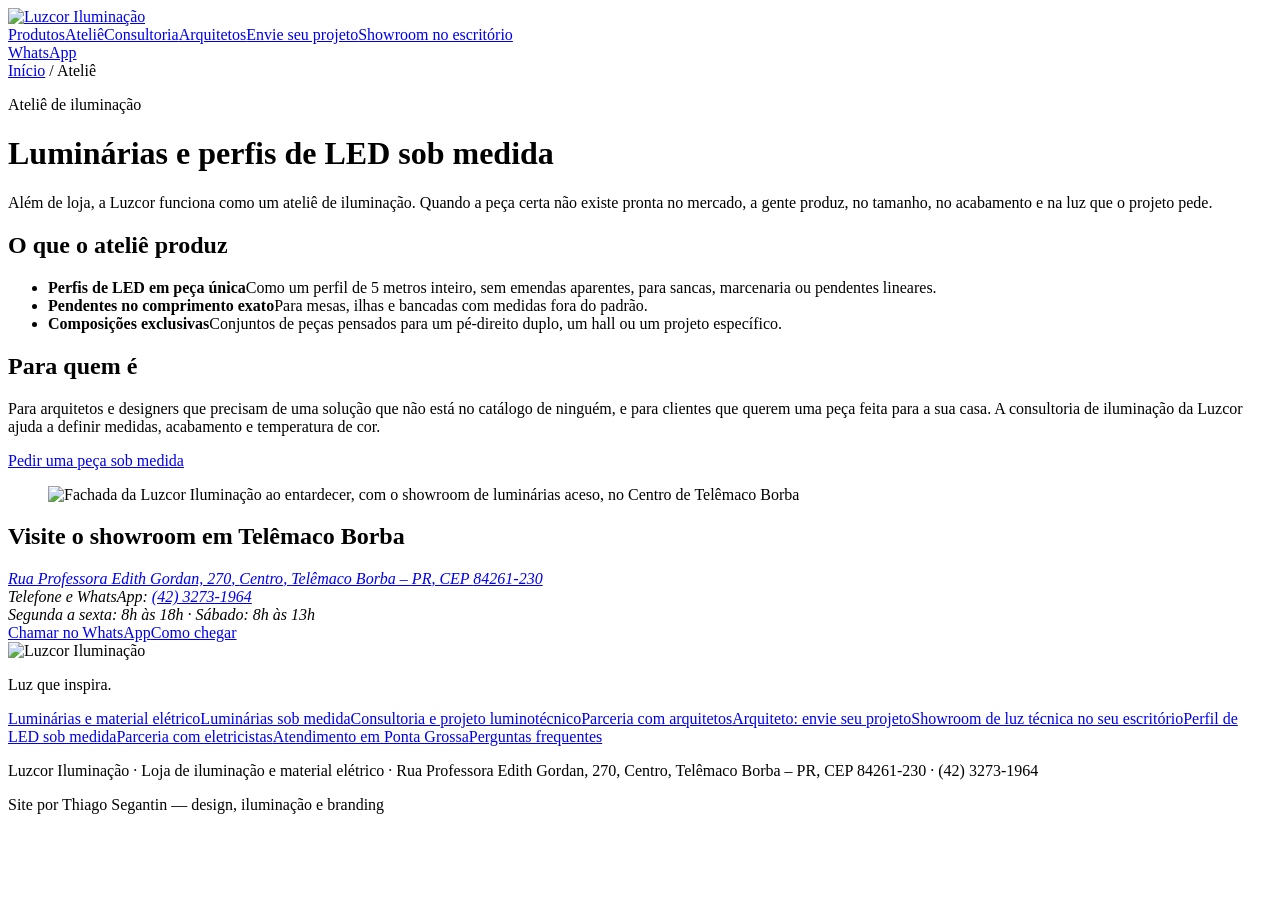
==== commit 9a0d128f: "Showroom de luz técnica no escritório do arquiteto: página, chamada no site e pergunta frequente Co-" ====
--- a/docs/atelie-luminarias-sob-medida/index.html
+++ b/docs/atelie-luminarias-sob-medida/index.html
@@ -26,11 +26,11 @@
 <link rel="preload" href="/assets/cardo-italic-UUQIISPH.woff" as="font" type="font/woff" crossorigin>
 <link rel="preload" href="/assets/montserrat-G62CRWXL.woff" as="font" type="font/woff" crossorigin>
 <script type="application/ld+json">{"@context":"https://schema.org","@graph":[{"@type":"WebPage","@id":"https://www.luzcor.com.br/atelie-luminarias-sob-medida/#pagina","url":"https://www.luzcor.com.br/atelie-luminarias-sob-medida/","name":"Luminárias e perfis de LED sob medida | Ateliê Luzcor","description":"O ateliê da Luzcor produz luminárias personalizadas: perfis de LED de 5 metros inteiros, pendentes no comprimento exato e peças exclusivas.","inLanguage":"pt-BR","isPartOf":{"@id":"https://www.luzcor.com.br/#site"},"about":{"@id":"https://www.luzcor.com.br/#loja"},"primaryImageOfPage":"https://www.luzcor.com.br/fachada-luzcor.jpg"},{"@type":"BreadcrumbList","itemListElement":[{"@type":"ListItem","position":1,"name":"Início","item":"https://www.luzcor.com.br/"},{"@type":"ListItem","position":2,"name":"Ateliê","item":"https://www.luzcor.com.br/atelie-luminarias-sob-medida/"}]},{"@type":["Store","HomeGoodsStore","HardwareStore"],"@id":"https://www.luzcor.com.br/#loja","name":"Luzcor Iluminação","alternateName":["LuzCor Iluminação","Luzcor"],"description":"Loja de iluminação e material elétrico em Telêmaco Borba (PR), com ateliê de luminárias sob medida e consultoria de iluminação para arquitetos de Ponta Grossa e dos Campos Gerais.","slogan":"Luz que inspira","url":"https://www.luzcor.com.br/","logo":"https://www.luzcor.com.br/logo-luzcor.png","image":["https://www.luzcor.com.br/fachada-luzcor.jpg"],"telephone":"+554232731964","hasMap":"https://www.google.com/maps/search/?api=1&query=Luzcor%20Ilumina%C3%A7%C3%A3o%2C%20Rua%20Professora%20Edith%20Gordan%2C%20270%2C%20Centro%2C%20Tel%C3%AAmaco%20Borba%20-%20PR","geo":{"@type":"GeoCoordinates","latitude":-24.3299682,"longitude":-50.6241206},"address":{"@type":"PostalAddress","streetAddress":"Rua Professora Edith Gordan, 270","addressLocality":"Telêmaco Borba","addressRegion":"PR","postalCode":"84261-230","addressCountry":"BR"},"openingHoursSpecification":[{"@type":"OpeningHoursSpecification","dayOfWeek":["Monday","Tuesday","Wednesday","Thursday","Friday"],"opens":"08:00","closes":"18:00"},{"@type":"OpeningHoursSpecification","dayOfWeek":"Saturday","opens":"08:00","closes":"13:00"}],"areaServed":[{"@type":"City","name":"Telêmaco Borba, PR"},{"@type":"City","name":"Ponta Grossa, PR"},{"@type":"City","name":"Castro, PR"},{"@type":"City","name":"Carambeí, PR"},{"@type":"City","name":"Tibagi, PR"},{"@type":"City","name":"Imbaú, PR"},{"@type":"City","name":"Reserva, PR"},{"@type":"City","name":"Ortigueira, PR"},{"@type":"City","name":"Curiúva, PR"},{"@type":"City","name":"Ventania, PR"},{"@type":"AdministrativeArea","name":"Campos Gerais, Paraná"}],"sameAs":["https://www.instagram.com/luzcor.tb/","https://br.pinterest.com/luzcortb/","https://www.tiktok.com/@luzcor50","https://www.google.com/maps/place/?q=place_id:ChIJFfarNg2D6ZQRhCiCjMN6bbM"],"knowsAbout":["iluminação residencial e comercial","material elétrico","luminárias sob medida","perfis de LED","projeto luminotécnico","temperatura de cor","iluminação para arquitetos","iluminação de alto padrão"],"employee":{"@type":"Person","name":"Thiago Segantin","jobTitle":"Especialista em projetos luminotécnicos","worksFor":{"@id":"https://www.luzcor.com.br/#loja"}},"hasOfferCatalog":{"@type":"OfferCatalog","name":"Iluminação e material elétrico","itemListElement":[{"@type":"OfferCatalog","name":"Lustres","description":"Peças de destaque para salas de jantar, halls e pés-direitos duplos. A joia do ambiente."},{"@type":"OfferCatalog","name":"Pendentes","description":"Sobre ilhas, bancadas e mesas, em composição ou peça única, do minimalista ao escultural."},{"@type":"OfferCatalog","name":"Arandelas","description":"Luz de parede interna e externa para corredores, cabeceiras, escadas, varandas e fachadas."},{"@type":"OfferCatalog","name":"Spots embutidos e de sobrepor","description":"Luz de destaque e de efeito, direcionável, para forro de gesso, laje e marcenaria."},{"@type":"OfferCatalog","name":"Trilhos eletrificados","description":"Liberdade para mover e reorientar a luz sem obra. Ideal para salas, lojas e galerias."},{"@type":"OfferCatalog","name":"Perfis e fitas de LED","description":"Linhas de luz em sancas, nichos, marcenaria, rodapés e escadas, em vários tipos e medidas."},{"@type":"OfferCatalog","name":"Plafons","description":"Luz geral discreta e eficiente, de embutir ou sobrepor, para todos os cômodos."},{"@type":"OfferCatalog","name":"Luminárias de mesa, piso e abajures","description":"Luz de leitura e de aconchego, que acompanha a decoração e muda de lugar com ela."},{"@type":"OfferCatalog","name":"Iluminação externa","description":"Refletores, balizadores, espetos e luminárias urbanas para fachadas, jardins e áreas abertas."},{"@type":"OfferCatalog","name":"Lâmpadas","description":"LED, alta potência e especiais, na temperatura de cor certa para cada ambiente."},{"@type":"OfferCatalog","name":"Interruptores e tomadas","description":"Acabamentos que acompanham o padrão do projeto, do clássico ao contemporâneo."},{"@type":"OfferCatalog","name":"Material elétrico","description":"Fios, cabos, disjuntores, fontes e drivers de LED e o que mais a instalação precisar, junto com a iluminação."},{"@type":"OfferCatalog","name":"Peças sob medida (ateliê)","description":"Pendentes, perfis de LED e composições produzidos no tamanho exato do projeto, como um perfil de LED de 5 metros inteiro."}]}},{"@type":"Service","name":"Luminárias e perfis de LED sob medida","serviceType":"Fabricação de luminárias personalizadas","provider":{"@id":"https://www.luzcor.com.br/#loja"},"areaServed":[{"@type":"City","name":"Telêmaco Borba, PR"},{"@type":"City","name":"Ponta Grossa, PR"},{"@type":"City","name":"Castro, PR"},{"@type":"City","name":"Carambeí, PR"},{"@type":"City","name":"Tibagi, PR"},{"@type":"City","name":"Imbaú, PR"},{"@type":"City","name":"Reserva, PR"},{"@type":"City","name":"Ortigueira, PR"},{"@type":"City","name":"Curiúva, PR"},{"@type":"City","name":"Ventania, PR"},{"@type":"AdministrativeArea","name":"Campos Gerais, Paraná"}],"url":"https://www.luzcor.com.br/atelie-luminarias-sob-medida/"}]}</script>
-<link rel="stylesheet" href="/assets/pagina-QJE4Y77J.css">
+<link rel="stylesheet" href="/assets/pagina-MHTD2ZCD.css">
 <script async src="https://www.googletagmanager.com/gtag/js?id=G-K1ESEMBD6X"></script>
 <script>window.dataLayer=window.dataLayer||[];function gtag(){dataLayer.push(arguments);}gtag('js',new Date());gtag('config','G-K1ESEMBD6X');document.addEventListener('click',function(e){var a=e.target.closest&&e.target.closest('a[href*="wa.me"]');if(a){gtag('event','whatsapp_click',{link_url:a.href,page_path:location.pathname});}var t=e.target.closest&&e.target.closest('a[href^="tel:"]');if(t){gtag('event','phone_click',{page_path:location.pathname});}},true);</script>
 </head>
 <body>
-<link rel="preload" as="image" href="/assets/logo-light-CMSKPM3D.png"/><header class="p-nav"><a href="/" class="p-logo" aria-label="Luzcor Iluminação, página inicial"><img src="/assets/logo-light-CMSKPM3D.png" alt="Luzcor Iluminação" width="407" height="104"/></a><nav aria-label="Principal"><a href="/luzcor-iluminacao-variedade-de-produtos/">Produtos</a><a href="/atelie-luminarias-sob-medida/">Ateliê</a><a href="/consultoria-de-iluminacao-em-telemaco-borba/">Consultoria</a><a href="/parceria-com-arquitetos-telemaco-borba/">Arquitetos</a><a href="/orcamento-iluminacao-para-arquitetos/">Envie seu projeto</a></nav><a class="p-wa" href="https://wa.me/554232731964?text=Ol%C3%A1%2C%20Luzcor!%20Vim%20pelo%20site%20e%20gostaria%20de%20atendimento." target="_blank" rel="noopener">WhatsApp</a></header><main class="p-main"><nav class="p-crumb" aria-label="Você está em"><a href="/">Início</a> <span aria-hidden="true">/</span> <span>Ateliê</span></nav><header class="p-head"><p class="chap-label">Ateliê de iluminação</p><h1>Luminárias e perfis de LED sob medida</h1><p class="p-lead">Além de loja, a Luzcor funciona como um ateliê de iluminação. Quando a peça certa não existe pronta no mercado, a gente produz, no tamanho, no acabamento e na luz que o projeto pede.</p></header><section class="p-sec"><h2>O que o ateliê produz</h2><ul class="p-list"><li><strong>Perfis de LED em peça única</strong><span>Como um perfil de 5 metros inteiro, sem emendas aparentes, para sancas, marcenaria ou pendentes lineares.</span></li><li><strong>Pendentes no comprimento exato</strong><span>Para mesas, ilhas e bancadas com medidas fora do padrão.</span></li><li><strong>Composições exclusivas</strong><span>Conjuntos de peças pensados para um pé-direito duplo, um hall ou um projeto específico.</span></li></ul></section><section class="p-sec"><h2>Para quem é</h2><p>Para arquitetos e designers que precisam de uma solução que não está no catálogo de ninguém, e para clientes que querem uma peça feita para a sua casa. A consultoria de iluminação da Luzcor ajuda a definir medidas, acabamento e temperatura de cor.</p><a class="btn" href="https://wa.me/554232731964?text=Ol%C3%A1%2C%20Luzcor!%20Preciso%20de%20uma%20pe%C3%A7a%20sob%20medida%20para%20um%20projeto%3A" target="_blank" rel="noopener">Pedir uma peça sob medida</a></section><section class="p-visit" aria-labelledby="visit-t"><figure><img src="/assets/destino-H3L6HJS2.jpg" alt="Fachada da Luzcor Iluminação ao entardecer, com o showroom de luminárias aceso, no Centro de Telêmaco Borba" width="1500" height="750" loading="lazy"/></figure><div><h2 id="visit-t">Visite o showroom em Telêmaco Borba</h2><address><a href="https://www.google.com/maps/search/?api=1&amp;query=Luzcor%20Ilumina%C3%A7%C3%A3o%2C%20Rua%20Professora%20Edith%20Gordan%2C%20270%2C%20Centro%2C%20Tel%C3%AAmaco%20Borba%20-%20PR" target="_blank" rel="noopener">Rua Professora Edith Gordan, 270<!-- -->, <!-- -->Centro<!-- -->, <!-- -->Telêmaco Borba<!-- --> – <!-- -->PR<!-- -->, CEP <!-- -->84261-230</a><br/>Telefone e WhatsApp: <a href="tel:+554232731964">(42) 3273-1964</a><br/>Segunda a sexta: 8h às 18h · Sábado: 8h às 13h</address><div class="p-cta"><a class="btn" href="https://wa.me/554232731964?text=Ol%C3%A1%2C%20Luzcor!%20Vim%20pelo%20site%20e%20gostaria%20de%20atendimento." target="_blank" rel="noopener">Chamar no WhatsApp</a><a class="btn btn-line" href="https://www.google.com/maps/search/?api=1&amp;query=Luzcor%20Ilumina%C3%A7%C3%A3o%2C%20Rua%20Professora%20Edith%20Gordan%2C%20270%2C%20Centro%2C%20Tel%C3%AAmaco%20Borba%20-%20PR" target="_blank" rel="noopener">Como chegar</a></div></div></section></main><footer class="foot"><img src="/assets/logo-light-CMSKPM3D.png" alt="Luzcor Iluminação" width="407" height="104" loading="lazy"/><p class="foot-sig">Luz que inspira.</p><nav class="foot-nav" aria-label="Páginas"><a href="/luzcor-iluminacao-variedade-de-produtos/">Luminárias e material elétrico</a><a href="/atelie-luminarias-sob-medida/">Luminárias sob medida</a><a href="/consultoria-de-iluminacao-em-telemaco-borba/">Consultoria e projeto luminotécnico</a><a href="/parceria-com-arquitetos-telemaco-borba/">Parceria com arquitetos</a><a href="/orcamento-iluminacao-para-arquitetos/">Arquiteto: envie seu projeto</a><a href="/perfil-de-led-sob-medida/">Perfil de LED sob medida</a><a href="/parceria-com-eletricista-em-telemaco-borba/">Parceria com eletricistas</a><a href="/iluminacao-ponta-grossa/">Atendimento em Ponta Grossa</a><a href="/perguntas-frequentes/">Perguntas frequentes</a></nav><p class="foot-nap">Luzcor Iluminação · Loja de iluminação e material elétrico · <!-- -->Rua Professora Edith Gordan, 270<!-- -->, <!-- -->Centro<!-- -->, <!-- -->Telêmaco Borba<!-- --> – <!-- -->PR<!-- -->, CEP <!-- -->84261-230<!-- --> · <!-- -->(42) 3273-1964</p><p class="credit">Site por Thiago Segantin — design, iluminação e branding</p></footer>
+<link rel="preload" as="image" href="/assets/logo-light-CMSKPM3D.png"/><header class="p-nav"><a href="/" class="p-logo" aria-label="Luzcor Iluminação, página inicial"><img src="/assets/logo-light-CMSKPM3D.png" alt="Luzcor Iluminação" width="407" height="104"/></a><nav aria-label="Principal"><a href="/luzcor-iluminacao-variedade-de-produtos/">Produtos</a><a href="/atelie-luminarias-sob-medida/">Ateliê</a><a href="/consultoria-de-iluminacao-em-telemaco-borba/">Consultoria</a><a href="/parceria-com-arquitetos-telemaco-borba/">Arquitetos</a><a href="/orcamento-iluminacao-para-arquitetos/">Envie seu projeto</a><a href="/showroom-de-luz-tecnica-no-seu-escritorio/">Showroom no escritório</a></nav><a class="p-wa" href="https://wa.me/554232731964?text=Ol%C3%A1%2C%20Luzcor!%20Vim%20pelo%20site%20e%20gostaria%20de%20atendimento." target="_blank" rel="noopener">WhatsApp</a></header><main class="p-main"><nav class="p-crumb" aria-label="Você está em"><a href="/">Início</a> <span aria-hidden="true">/</span> <span>Ateliê</span></nav><header class="p-head"><p class="chap-label">Ateliê de iluminação</p><h1>Luminárias e perfis de LED sob medida</h1><p class="p-lead">Além de loja, a Luzcor funciona como um ateliê de iluminação. Quando a peça certa não existe pronta no mercado, a gente produz, no tamanho, no acabamento e na luz que o projeto pede.</p></header><section class="p-sec"><h2>O que o ateliê produz</h2><ul class="p-list"><li><strong>Perfis de LED em peça única</strong><span>Como um perfil de 5 metros inteiro, sem emendas aparentes, para sancas, marcenaria ou pendentes lineares.</span></li><li><strong>Pendentes no comprimento exato</strong><span>Para mesas, ilhas e bancadas com medidas fora do padrão.</span></li><li><strong>Composições exclusivas</strong><span>Conjuntos de peças pensados para um pé-direito duplo, um hall ou um projeto específico.</span></li></ul></section><section class="p-sec"><h2>Para quem é</h2><p>Para arquitetos e designers que precisam de uma solução que não está no catálogo de ninguém, e para clientes que querem uma peça feita para a sua casa. A consultoria de iluminação da Luzcor ajuda a definir medidas, acabamento e temperatura de cor.</p><a class="btn" href="https://wa.me/554232731964?text=Ol%C3%A1%2C%20Luzcor!%20Preciso%20de%20uma%20pe%C3%A7a%20sob%20medida%20para%20um%20projeto%3A" target="_blank" rel="noopener">Pedir uma peça sob medida</a></section><section class="p-visit" aria-labelledby="visit-t"><figure><img src="/assets/destino-H3L6HJS2.jpg" alt="Fachada da Luzcor Iluminação ao entardecer, com o showroom de luminárias aceso, no Centro de Telêmaco Borba" width="1500" height="750" loading="lazy"/></figure><div><h2 id="visit-t">Visite o showroom em Telêmaco Borba</h2><address><a href="https://www.google.com/maps/search/?api=1&amp;query=Luzcor%20Ilumina%C3%A7%C3%A3o%2C%20Rua%20Professora%20Edith%20Gordan%2C%20270%2C%20Centro%2C%20Tel%C3%AAmaco%20Borba%20-%20PR" target="_blank" rel="noopener">Rua Professora Edith Gordan, 270<!-- -->, <!-- -->Centro<!-- -->, <!-- -->Telêmaco Borba<!-- --> – <!-- -->PR<!-- -->, CEP <!-- -->84261-230</a><br/>Telefone e WhatsApp: <a href="tel:+554232731964">(42) 3273-1964</a><br/>Segunda a sexta: 8h às 18h · Sábado: 8h às 13h</address><div class="p-cta"><a class="btn" href="https://wa.me/554232731964?text=Ol%C3%A1%2C%20Luzcor!%20Vim%20pelo%20site%20e%20gostaria%20de%20atendimento." target="_blank" rel="noopener">Chamar no WhatsApp</a><a class="btn btn-line" href="https://www.google.com/maps/search/?api=1&amp;query=Luzcor%20Ilumina%C3%A7%C3%A3o%2C%20Rua%20Professora%20Edith%20Gordan%2C%20270%2C%20Centro%2C%20Tel%C3%AAmaco%20Borba%20-%20PR" target="_blank" rel="noopener">Como chegar</a></div></div></section></main><footer class="foot"><img src="/assets/logo-light-CMSKPM3D.png" alt="Luzcor Iluminação" width="407" height="104" loading="lazy"/><p class="foot-sig">Luz que inspira.</p><nav class="foot-nav" aria-label="Páginas"><a href="/luzcor-iluminacao-variedade-de-produtos/">Luminárias e material elétrico</a><a href="/atelie-luminarias-sob-medida/">Luminárias sob medida</a><a href="/consultoria-de-iluminacao-em-telemaco-borba/">Consultoria e projeto luminotécnico</a><a href="/parceria-com-arquitetos-telemaco-borba/">Parceria com arquitetos</a><a href="/orcamento-iluminacao-para-arquitetos/">Arquiteto: envie seu projeto</a><a href="/showroom-de-luz-tecnica-no-seu-escritorio/">Showroom de luz técnica no seu escritório</a><a href="/perfil-de-led-sob-medida/">Perfil de LED sob medida</a><a href="/parceria-com-eletricista-em-telemaco-borba/">Parceria com eletricistas</a><a href="/iluminacao-ponta-grossa/">Atendimento em Ponta Grossa</a><a href="/perguntas-frequentes/">Perguntas frequentes</a></nav><p class="foot-nap">Luzcor Iluminação · Loja de iluminação e material elétrico · <!-- -->Rua Professora Edith Gordan, 270<!-- -->, <!-- -->Centro<!-- -->, <!-- -->Telêmaco Borba<!-- --> – <!-- -->PR<!-- -->, CEP <!-- -->84261-230<!-- --> · <!-- -->(42) 3273-1964</p><p class="credit">Site por Thiago Segantin — design, iluminação e branding</p></footer>
 </body>
 </html>
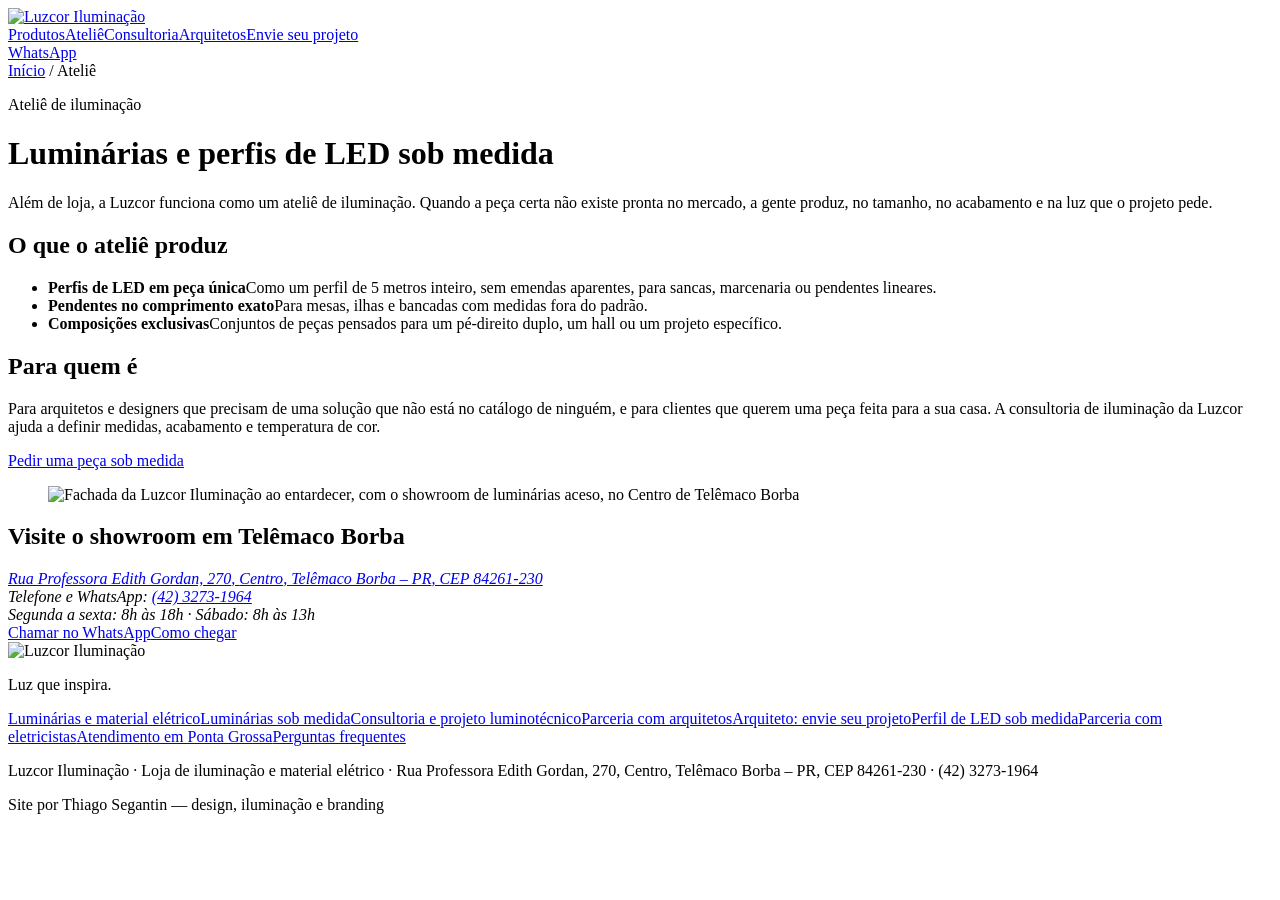
==== commit b21fac01: "Página reservada para arquitetos: sem links no site, fora do sitemap e com noindex Co-Authored-By: C" ====
--- a/docs/atelie-luminarias-sob-medida/index.html
+++ b/docs/atelie-luminarias-sob-medida/index.html
@@ -31,6 +31,6 @@
 <script>window.dataLayer=window.dataLayer||[];function gtag(){dataLayer.push(arguments);}gtag('js',new Date());gtag('config','G-K1ESEMBD6X');document.addEventListener('click',function(e){var a=e.target.closest&&e.target.closest('a[href*="wa.me"]');if(a){gtag('event','whatsapp_click',{link_url:a.href,page_path:location.pathname});}var t=e.target.closest&&e.target.closest('a[href^="tel:"]');if(t){gtag('event','phone_click',{page_path:location.pathname});}},true);</script>
 </head>
 <body>
-<link rel="preload" as="image" href="/assets/logo-light-CMSKPM3D.png"/><header class="p-nav"><a href="/" class="p-logo" aria-label="Luzcor Iluminação, página inicial"><img src="/assets/logo-light-CMSKPM3D.png" alt="Luzcor Iluminação" width="407" height="104"/></a><nav aria-label="Principal"><a href="/luzcor-iluminacao-variedade-de-produtos/">Produtos</a><a href="/atelie-luminarias-sob-medida/">Ateliê</a><a href="/consultoria-de-iluminacao-em-telemaco-borba/">Consultoria</a><a href="/parceria-com-arquitetos-telemaco-borba/">Arquitetos</a><a href="/orcamento-iluminacao-para-arquitetos/">Envie seu projeto</a><a href="/showroom-de-luz-tecnica-no-seu-escritorio/">Showroom no escritório</a></nav><a class="p-wa" href="https://wa.me/554232731964?text=Ol%C3%A1%2C%20Luzcor!%20Vim%20pelo%20site%20e%20gostaria%20de%20atendimento." target="_blank" rel="noopener">WhatsApp</a></header><main class="p-main"><nav class="p-crumb" aria-label="Você está em"><a href="/">Início</a> <span aria-hidden="true">/</span> <span>Ateliê</span></nav><header class="p-head"><p class="chap-label">Ateliê de iluminação</p><h1>Luminárias e perfis de LED sob medida</h1><p class="p-lead">Além de loja, a Luzcor funciona como um ateliê de iluminação. Quando a peça certa não existe pronta no mercado, a gente produz, no tamanho, no acabamento e na luz que o projeto pede.</p></header><section class="p-sec"><h2>O que o ateliê produz</h2><ul class="p-list"><li><strong>Perfis de LED em peça única</strong><span>Como um perfil de 5 metros inteiro, sem emendas aparentes, para sancas, marcenaria ou pendentes lineares.</span></li><li><strong>Pendentes no comprimento exato</strong><span>Para mesas, ilhas e bancadas com medidas fora do padrão.</span></li><li><strong>Composições exclusivas</strong><span>Conjuntos de peças pensados para um pé-direito duplo, um hall ou um projeto específico.</span></li></ul></section><section class="p-sec"><h2>Para quem é</h2><p>Para arquitetos e designers que precisam de uma solução que não está no catálogo de ninguém, e para clientes que querem uma peça feita para a sua casa. A consultoria de iluminação da Luzcor ajuda a definir medidas, acabamento e temperatura de cor.</p><a class="btn" href="https://wa.me/554232731964?text=Ol%C3%A1%2C%20Luzcor!%20Preciso%20de%20uma%20pe%C3%A7a%20sob%20medida%20para%20um%20projeto%3A" target="_blank" rel="noopener">Pedir uma peça sob medida</a></section><section class="p-visit" aria-labelledby="visit-t"><figure><img src="/assets/destino-H3L6HJS2.jpg" alt="Fachada da Luzcor Iluminação ao entardecer, com o showroom de luminárias aceso, no Centro de Telêmaco Borba" width="1500" height="750" loading="lazy"/></figure><div><h2 id="visit-t">Visite o showroom em Telêmaco Borba</h2><address><a href="https://www.google.com/maps/search/?api=1&amp;query=Luzcor%20Ilumina%C3%A7%C3%A3o%2C%20Rua%20Professora%20Edith%20Gordan%2C%20270%2C%20Centro%2C%20Tel%C3%AAmaco%20Borba%20-%20PR" target="_blank" rel="noopener">Rua Professora Edith Gordan, 270<!-- -->, <!-- -->Centro<!-- -->, <!-- -->Telêmaco Borba<!-- --> – <!-- -->PR<!-- -->, CEP <!-- -->84261-230</a><br/>Telefone e WhatsApp: <a href="tel:+554232731964">(42) 3273-1964</a><br/>Segunda a sexta: 8h às 18h · Sábado: 8h às 13h</address><div class="p-cta"><a class="btn" href="https://wa.me/554232731964?text=Ol%C3%A1%2C%20Luzcor!%20Vim%20pelo%20site%20e%20gostaria%20de%20atendimento." target="_blank" rel="noopener">Chamar no WhatsApp</a><a class="btn btn-line" href="https://www.google.com/maps/search/?api=1&amp;query=Luzcor%20Ilumina%C3%A7%C3%A3o%2C%20Rua%20Professora%20Edith%20Gordan%2C%20270%2C%20Centro%2C%20Tel%C3%AAmaco%20Borba%20-%20PR" target="_blank" rel="noopener">Como chegar</a></div></div></section></main><footer class="foot"><img src="/assets/logo-light-CMSKPM3D.png" alt="Luzcor Iluminação" width="407" height="104" loading="lazy"/><p class="foot-sig">Luz que inspira.</p><nav class="foot-nav" aria-label="Páginas"><a href="/luzcor-iluminacao-variedade-de-produtos/">Luminárias e material elétrico</a><a href="/atelie-luminarias-sob-medida/">Luminárias sob medida</a><a href="/consultoria-de-iluminacao-em-telemaco-borba/">Consultoria e projeto luminotécnico</a><a href="/parceria-com-arquitetos-telemaco-borba/">Parceria com arquitetos</a><a href="/orcamento-iluminacao-para-arquitetos/">Arquiteto: envie seu projeto</a><a href="/showroom-de-luz-tecnica-no-seu-escritorio/">Showroom de luz técnica no seu escritório</a><a href="/perfil-de-led-sob-medida/">Perfil de LED sob medida</a><a href="/parceria-com-eletricista-em-telemaco-borba/">Parceria com eletricistas</a><a href="/iluminacao-ponta-grossa/">Atendimento em Ponta Grossa</a><a href="/perguntas-frequentes/">Perguntas frequentes</a></nav><p class="foot-nap">Luzcor Iluminação · Loja de iluminação e material elétrico · <!-- -->Rua Professora Edith Gordan, 270<!-- -->, <!-- -->Centro<!-- -->, <!-- -->Telêmaco Borba<!-- --> – <!-- -->PR<!-- -->, CEP <!-- -->84261-230<!-- --> · <!-- -->(42) 3273-1964</p><p class="credit">Site por Thiago Segantin — design, iluminação e branding</p></footer>
+<link rel="preload" as="image" href="/assets/logo-light-CMSKPM3D.png"/><header class="p-nav"><a href="/" class="p-logo" aria-label="Luzcor Iluminação, página inicial"><img src="/assets/logo-light-CMSKPM3D.png" alt="Luzcor Iluminação" width="407" height="104"/></a><nav aria-label="Principal"><a href="/luzcor-iluminacao-variedade-de-produtos/">Produtos</a><a href="/atelie-luminarias-sob-medida/">Ateliê</a><a href="/consultoria-de-iluminacao-em-telemaco-borba/">Consultoria</a><a href="/parceria-com-arquitetos-telemaco-borba/">Arquitetos</a><a href="/orcamento-iluminacao-para-arquitetos/">Envie seu projeto</a></nav><a class="p-wa" href="https://wa.me/554232731964?text=Ol%C3%A1%2C%20Luzcor!%20Vim%20pelo%20site%20e%20gostaria%20de%20atendimento." target="_blank" rel="noopener">WhatsApp</a></header><main class="p-main"><nav class="p-crumb" aria-label="Você está em"><a href="/">Início</a> <span aria-hidden="true">/</span> <span>Ateliê</span></nav><header class="p-head"><p class="chap-label">Ateliê de iluminação</p><h1>Luminárias e perfis de LED sob medida</h1><p class="p-lead">Além de loja, a Luzcor funciona como um ateliê de iluminação. Quando a peça certa não existe pronta no mercado, a gente produz, no tamanho, no acabamento e na luz que o projeto pede.</p></header><section class="p-sec"><h2>O que o ateliê produz</h2><ul class="p-list"><li><strong>Perfis de LED em peça única</strong><span>Como um perfil de 5 metros inteiro, sem emendas aparentes, para sancas, marcenaria ou pendentes lineares.</span></li><li><strong>Pendentes no comprimento exato</strong><span>Para mesas, ilhas e bancadas com medidas fora do padrão.</span></li><li><strong>Composições exclusivas</strong><span>Conjuntos de peças pensados para um pé-direito duplo, um hall ou um projeto específico.</span></li></ul></section><section class="p-sec"><h2>Para quem é</h2><p>Para arquitetos e designers que precisam de uma solução que não está no catálogo de ninguém, e para clientes que querem uma peça feita para a sua casa. A consultoria de iluminação da Luzcor ajuda a definir medidas, acabamento e temperatura de cor.</p><a class="btn" href="https://wa.me/554232731964?text=Ol%C3%A1%2C%20Luzcor!%20Preciso%20de%20uma%20pe%C3%A7a%20sob%20medida%20para%20um%20projeto%3A" target="_blank" rel="noopener">Pedir uma peça sob medida</a></section><section class="p-visit" aria-labelledby="visit-t"><figure><img src="/assets/destino-H3L6HJS2.jpg" alt="Fachada da Luzcor Iluminação ao entardecer, com o showroom de luminárias aceso, no Centro de Telêmaco Borba" width="1500" height="750" loading="lazy"/></figure><div><h2 id="visit-t">Visite o showroom em Telêmaco Borba</h2><address><a href="https://www.google.com/maps/search/?api=1&amp;query=Luzcor%20Ilumina%C3%A7%C3%A3o%2C%20Rua%20Professora%20Edith%20Gordan%2C%20270%2C%20Centro%2C%20Tel%C3%AAmaco%20Borba%20-%20PR" target="_blank" rel="noopener">Rua Professora Edith Gordan, 270<!-- -->, <!-- -->Centro<!-- -->, <!-- -->Telêmaco Borba<!-- --> – <!-- -->PR<!-- -->, CEP <!-- -->84261-230</a><br/>Telefone e WhatsApp: <a href="tel:+554232731964">(42) 3273-1964</a><br/>Segunda a sexta: 8h às 18h · Sábado: 8h às 13h</address><div class="p-cta"><a class="btn" href="https://wa.me/554232731964?text=Ol%C3%A1%2C%20Luzcor!%20Vim%20pelo%20site%20e%20gostaria%20de%20atendimento." target="_blank" rel="noopener">Chamar no WhatsApp</a><a class="btn btn-line" href="https://www.google.com/maps/search/?api=1&amp;query=Luzcor%20Ilumina%C3%A7%C3%A3o%2C%20Rua%20Professora%20Edith%20Gordan%2C%20270%2C%20Centro%2C%20Tel%C3%AAmaco%20Borba%20-%20PR" target="_blank" rel="noopener">Como chegar</a></div></div></section></main><footer class="foot"><img src="/assets/logo-light-CMSKPM3D.png" alt="Luzcor Iluminação" width="407" height="104" loading="lazy"/><p class="foot-sig">Luz que inspira.</p><nav class="foot-nav" aria-label="Páginas"><a href="/luzcor-iluminacao-variedade-de-produtos/">Luminárias e material elétrico</a><a href="/atelie-luminarias-sob-medida/">Luminárias sob medida</a><a href="/consultoria-de-iluminacao-em-telemaco-borba/">Consultoria e projeto luminotécnico</a><a href="/parceria-com-arquitetos-telemaco-borba/">Parceria com arquitetos</a><a href="/orcamento-iluminacao-para-arquitetos/">Arquiteto: envie seu projeto</a><a href="/perfil-de-led-sob-medida/">Perfil de LED sob medida</a><a href="/parceria-com-eletricista-em-telemaco-borba/">Parceria com eletricistas</a><a href="/iluminacao-ponta-grossa/">Atendimento em Ponta Grossa</a><a href="/perguntas-frequentes/">Perguntas frequentes</a></nav><p class="foot-nap">Luzcor Iluminação · Loja de iluminação e material elétrico · <!-- -->Rua Professora Edith Gordan, 270<!-- -->, <!-- -->Centro<!-- -->, <!-- -->Telêmaco Borba<!-- --> – <!-- -->PR<!-- -->, CEP <!-- -->84261-230<!-- --> · <!-- -->(42) 3273-1964</p><p class="credit">Site por Thiago Segantin — design, iluminação e branding</p></footer>
 </body>
 </html>
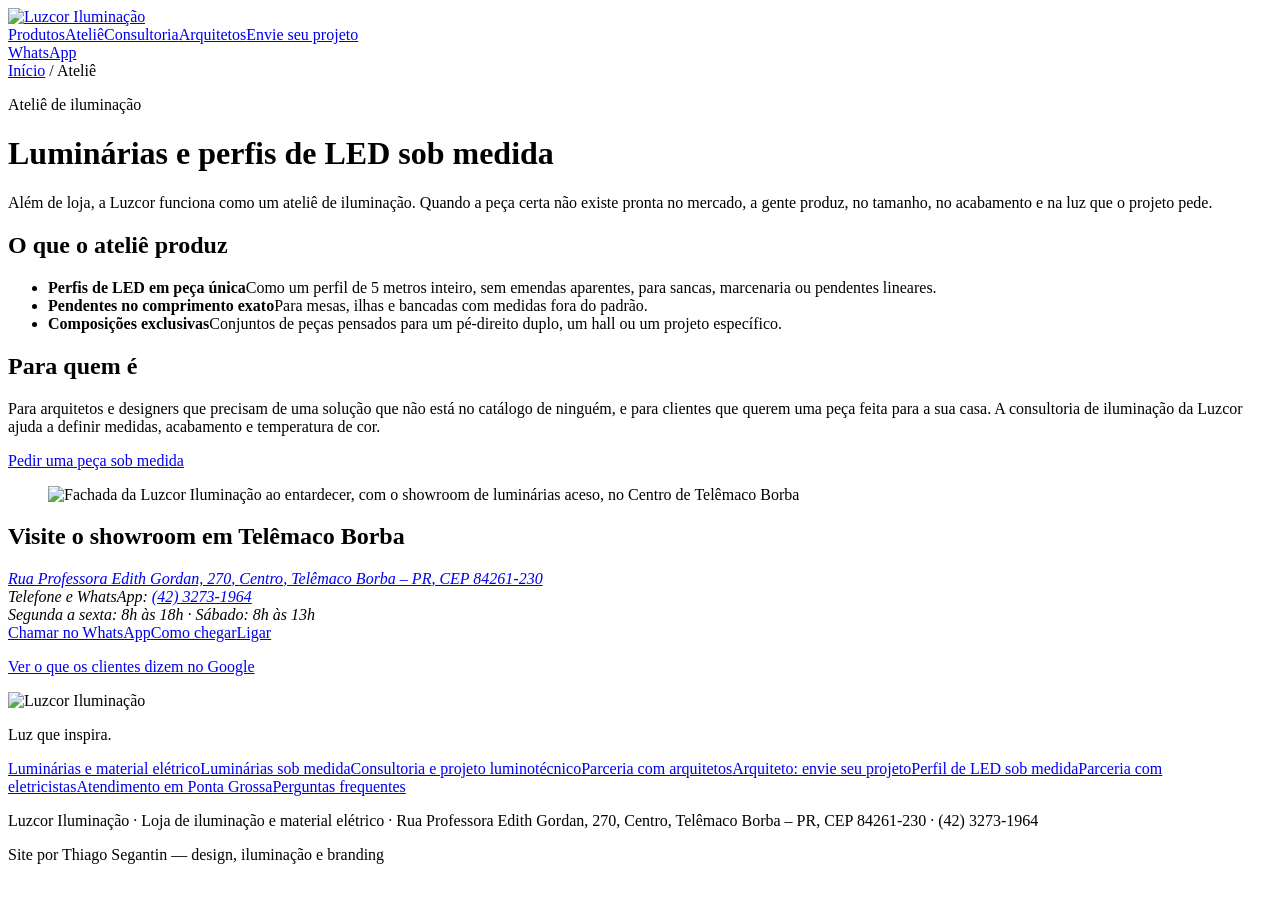
==== commit dfa24b93: "Abertura mais acolhedora, link para avaliações no Google e botão Ligar Co-Authored-By: Claude Opus 5" ====
--- a/docs/atelie-luminarias-sob-medida/index.html
+++ b/docs/atelie-luminarias-sob-medida/index.html
@@ -26,11 +26,11 @@
 <link rel="preload" href="/assets/cardo-italic-UUQIISPH.woff" as="font" type="font/woff" crossorigin>
 <link rel="preload" href="/assets/montserrat-G62CRWXL.woff" as="font" type="font/woff" crossorigin>
 <script type="application/ld+json">{"@context":"https://schema.org","@graph":[{"@type":"WebPage","@id":"https://www.luzcor.com.br/atelie-luminarias-sob-medida/#pagina","url":"https://www.luzcor.com.br/atelie-luminarias-sob-medida/","name":"Luminárias e perfis de LED sob medida | Ateliê Luzcor","description":"O ateliê da Luzcor produz luminárias personalizadas: perfis de LED de 5 metros inteiros, pendentes no comprimento exato e peças exclusivas.","inLanguage":"pt-BR","isPartOf":{"@id":"https://www.luzcor.com.br/#site"},"about":{"@id":"https://www.luzcor.com.br/#loja"},"primaryImageOfPage":"https://www.luzcor.com.br/fachada-luzcor.jpg"},{"@type":"BreadcrumbList","itemListElement":[{"@type":"ListItem","position":1,"name":"Início","item":"https://www.luzcor.com.br/"},{"@type":"ListItem","position":2,"name":"Ateliê","item":"https://www.luzcor.com.br/atelie-luminarias-sob-medida/"}]},{"@type":["Store","HomeGoodsStore","HardwareStore"],"@id":"https://www.luzcor.com.br/#loja","name":"Luzcor Iluminação","alternateName":["LuzCor Iluminação","Luzcor"],"description":"Loja de iluminação e material elétrico em Telêmaco Borba (PR), com ateliê de luminárias sob medida e consultoria de iluminação para arquitetos de Ponta Grossa e dos Campos Gerais.","slogan":"Luz que inspira","url":"https://www.luzcor.com.br/","logo":"https://www.luzcor.com.br/logo-luzcor.png","image":["https://www.luzcor.com.br/fachada-luzcor.jpg"],"telephone":"+554232731964","hasMap":"https://www.google.com/maps/search/?api=1&query=Luzcor%20Ilumina%C3%A7%C3%A3o%2C%20Rua%20Professora%20Edith%20Gordan%2C%20270%2C%20Centro%2C%20Tel%C3%AAmaco%20Borba%20-%20PR","geo":{"@type":"GeoCoordinates","latitude":-24.3299682,"longitude":-50.6241206},"address":{"@type":"PostalAddress","streetAddress":"Rua Professora Edith Gordan, 270","addressLocality":"Telêmaco Borba","addressRegion":"PR","postalCode":"84261-230","addressCountry":"BR"},"openingHoursSpecification":[{"@type":"OpeningHoursSpecification","dayOfWeek":["Monday","Tuesday","Wednesday","Thursday","Friday"],"opens":"08:00","closes":"18:00"},{"@type":"OpeningHoursSpecification","dayOfWeek":"Saturday","opens":"08:00","closes":"13:00"}],"areaServed":[{"@type":"City","name":"Telêmaco Borba, PR"},{"@type":"City","name":"Ponta Grossa, PR"},{"@type":"City","name":"Castro, PR"},{"@type":"City","name":"Carambeí, PR"},{"@type":"City","name":"Tibagi, PR"},{"@type":"City","name":"Imbaú, PR"},{"@type":"City","name":"Reserva, PR"},{"@type":"City","name":"Ortigueira, PR"},{"@type":"City","name":"Curiúva, PR"},{"@type":"City","name":"Ventania, PR"},{"@type":"AdministrativeArea","name":"Campos Gerais, Paraná"}],"sameAs":["https://www.instagram.com/luzcor.tb/","https://br.pinterest.com/luzcortb/","https://www.tiktok.com/@luzcor50","https://www.google.com/maps/place/?q=place_id:ChIJFfarNg2D6ZQRhCiCjMN6bbM"],"knowsAbout":["iluminação residencial e comercial","material elétrico","luminárias sob medida","perfis de LED","projeto luminotécnico","temperatura de cor","iluminação para arquitetos","iluminação de alto padrão"],"employee":{"@type":"Person","name":"Thiago Segantin","jobTitle":"Especialista em projetos luminotécnicos","worksFor":{"@id":"https://www.luzcor.com.br/#loja"}},"hasOfferCatalog":{"@type":"OfferCatalog","name":"Iluminação e material elétrico","itemListElement":[{"@type":"OfferCatalog","name":"Lustres","description":"Peças de destaque para salas de jantar, halls e pés-direitos duplos. A joia do ambiente."},{"@type":"OfferCatalog","name":"Pendentes","description":"Sobre ilhas, bancadas e mesas, em composição ou peça única, do minimalista ao escultural."},{"@type":"OfferCatalog","name":"Arandelas","description":"Luz de parede interna e externa para corredores, cabeceiras, escadas, varandas e fachadas."},{"@type":"OfferCatalog","name":"Spots embutidos e de sobrepor","description":"Luz de destaque e de efeito, direcionável, para forro de gesso, laje e marcenaria."},{"@type":"OfferCatalog","name":"Trilhos eletrificados","description":"Liberdade para mover e reorientar a luz sem obra. Ideal para salas, lojas e galerias."},{"@type":"OfferCatalog","name":"Perfis e fitas de LED","description":"Linhas de luz em sancas, nichos, marcenaria, rodapés e escadas, em vários tipos e medidas."},{"@type":"OfferCatalog","name":"Plafons","description":"Luz geral discreta e eficiente, de embutir ou sobrepor, para todos os cômodos."},{"@type":"OfferCatalog","name":"Luminárias de mesa, piso e abajures","description":"Luz de leitura e de aconchego, que acompanha a decoração e muda de lugar com ela."},{"@type":"OfferCatalog","name":"Iluminação externa","description":"Refletores, balizadores, espetos e luminárias urbanas para fachadas, jardins e áreas abertas."},{"@type":"OfferCatalog","name":"Lâmpadas","description":"LED, alta potência e especiais, na temperatura de cor certa para cada ambiente."},{"@type":"OfferCatalog","name":"Interruptores e tomadas","description":"Acabamentos que acompanham o padrão do projeto, do clássico ao contemporâneo."},{"@type":"OfferCatalog","name":"Material elétrico","description":"Fios, cabos, disjuntores, fontes e drivers de LED e o que mais a instalação precisar, junto com a iluminação."},{"@type":"OfferCatalog","name":"Peças sob medida (ateliê)","description":"Pendentes, perfis de LED e composições produzidos no tamanho exato do projeto, como um perfil de LED de 5 metros inteiro."}]}},{"@type":"Service","name":"Luminárias e perfis de LED sob medida","serviceType":"Fabricação de luminárias personalizadas","provider":{"@id":"https://www.luzcor.com.br/#loja"},"areaServed":[{"@type":"City","name":"Telêmaco Borba, PR"},{"@type":"City","name":"Ponta Grossa, PR"},{"@type":"City","name":"Castro, PR"},{"@type":"City","name":"Carambeí, PR"},{"@type":"City","name":"Tibagi, PR"},{"@type":"City","name":"Imbaú, PR"},{"@type":"City","name":"Reserva, PR"},{"@type":"City","name":"Ortigueira, PR"},{"@type":"City","name":"Curiúva, PR"},{"@type":"City","name":"Ventania, PR"},{"@type":"AdministrativeArea","name":"Campos Gerais, Paraná"}],"url":"https://www.luzcor.com.br/atelie-luminarias-sob-medida/"}]}</script>
-<link rel="stylesheet" href="/assets/pagina-MHTD2ZCD.css">
+<link rel="stylesheet" href="/assets/pagina-Q4P3U3XV.css">
 <script async src="https://www.googletagmanager.com/gtag/js?id=G-K1ESEMBD6X"></script>
 <script>window.dataLayer=window.dataLayer||[];function gtag(){dataLayer.push(arguments);}gtag('js',new Date());gtag('config','G-K1ESEMBD6X');document.addEventListener('click',function(e){var a=e.target.closest&&e.target.closest('a[href*="wa.me"]');if(a){gtag('event','whatsapp_click',{link_url:a.href,page_path:location.pathname});}var t=e.target.closest&&e.target.closest('a[href^="tel:"]');if(t){gtag('event','phone_click',{page_path:location.pathname});}},true);</script>
 </head>
 <body>
-<link rel="preload" as="image" href="/assets/logo-light-CMSKPM3D.png"/><header class="p-nav"><a href="/" class="p-logo" aria-label="Luzcor Iluminação, página inicial"><img src="/assets/logo-light-CMSKPM3D.png" alt="Luzcor Iluminação" width="407" height="104"/></a><nav aria-label="Principal"><a href="/luzcor-iluminacao-variedade-de-produtos/">Produtos</a><a href="/atelie-luminarias-sob-medida/">Ateliê</a><a href="/consultoria-de-iluminacao-em-telemaco-borba/">Consultoria</a><a href="/parceria-com-arquitetos-telemaco-borba/">Arquitetos</a><a href="/orcamento-iluminacao-para-arquitetos/">Envie seu projeto</a></nav><a class="p-wa" href="https://wa.me/554232731964?text=Ol%C3%A1%2C%20Luzcor!%20Vim%20pelo%20site%20e%20gostaria%20de%20atendimento." target="_blank" rel="noopener">WhatsApp</a></header><main class="p-main"><nav class="p-crumb" aria-label="Você está em"><a href="/">Início</a> <span aria-hidden="true">/</span> <span>Ateliê</span></nav><header class="p-head"><p class="chap-label">Ateliê de iluminação</p><h1>Luminárias e perfis de LED sob medida</h1><p class="p-lead">Além de loja, a Luzcor funciona como um ateliê de iluminação. Quando a peça certa não existe pronta no mercado, a gente produz, no tamanho, no acabamento e na luz que o projeto pede.</p></header><section class="p-sec"><h2>O que o ateliê produz</h2><ul class="p-list"><li><strong>Perfis de LED em peça única</strong><span>Como um perfil de 5 metros inteiro, sem emendas aparentes, para sancas, marcenaria ou pendentes lineares.</span></li><li><strong>Pendentes no comprimento exato</strong><span>Para mesas, ilhas e bancadas com medidas fora do padrão.</span></li><li><strong>Composições exclusivas</strong><span>Conjuntos de peças pensados para um pé-direito duplo, um hall ou um projeto específico.</span></li></ul></section><section class="p-sec"><h2>Para quem é</h2><p>Para arquitetos e designers que precisam de uma solução que não está no catálogo de ninguém, e para clientes que querem uma peça feita para a sua casa. A consultoria de iluminação da Luzcor ajuda a definir medidas, acabamento e temperatura de cor.</p><a class="btn" href="https://wa.me/554232731964?text=Ol%C3%A1%2C%20Luzcor!%20Preciso%20de%20uma%20pe%C3%A7a%20sob%20medida%20para%20um%20projeto%3A" target="_blank" rel="noopener">Pedir uma peça sob medida</a></section><section class="p-visit" aria-labelledby="visit-t"><figure><img src="/assets/destino-H3L6HJS2.jpg" alt="Fachada da Luzcor Iluminação ao entardecer, com o showroom de luminárias aceso, no Centro de Telêmaco Borba" width="1500" height="750" loading="lazy"/></figure><div><h2 id="visit-t">Visite o showroom em Telêmaco Borba</h2><address><a href="https://www.google.com/maps/search/?api=1&amp;query=Luzcor%20Ilumina%C3%A7%C3%A3o%2C%20Rua%20Professora%20Edith%20Gordan%2C%20270%2C%20Centro%2C%20Tel%C3%AAmaco%20Borba%20-%20PR" target="_blank" rel="noopener">Rua Professora Edith Gordan, 270<!-- -->, <!-- -->Centro<!-- -->, <!-- -->Telêmaco Borba<!-- --> – <!-- -->PR<!-- -->, CEP <!-- -->84261-230</a><br/>Telefone e WhatsApp: <a href="tel:+554232731964">(42) 3273-1964</a><br/>Segunda a sexta: 8h às 18h · Sábado: 8h às 13h</address><div class="p-cta"><a class="btn" href="https://wa.me/554232731964?text=Ol%C3%A1%2C%20Luzcor!%20Vim%20pelo%20site%20e%20gostaria%20de%20atendimento." target="_blank" rel="noopener">Chamar no WhatsApp</a><a class="btn btn-line" href="https://www.google.com/maps/search/?api=1&amp;query=Luzcor%20Ilumina%C3%A7%C3%A3o%2C%20Rua%20Professora%20Edith%20Gordan%2C%20270%2C%20Centro%2C%20Tel%C3%AAmaco%20Borba%20-%20PR" target="_blank" rel="noopener">Como chegar</a></div></div></section></main><footer class="foot"><img src="/assets/logo-light-CMSKPM3D.png" alt="Luzcor Iluminação" width="407" height="104" loading="lazy"/><p class="foot-sig">Luz que inspira.</p><nav class="foot-nav" aria-label="Páginas"><a href="/luzcor-iluminacao-variedade-de-produtos/">Luminárias e material elétrico</a><a href="/atelie-luminarias-sob-medida/">Luminárias sob medida</a><a href="/consultoria-de-iluminacao-em-telemaco-borba/">Consultoria e projeto luminotécnico</a><a href="/parceria-com-arquitetos-telemaco-borba/">Parceria com arquitetos</a><a href="/orcamento-iluminacao-para-arquitetos/">Arquiteto: envie seu projeto</a><a href="/perfil-de-led-sob-medida/">Perfil de LED sob medida</a><a href="/parceria-com-eletricista-em-telemaco-borba/">Parceria com eletricistas</a><a href="/iluminacao-ponta-grossa/">Atendimento em Ponta Grossa</a><a href="/perguntas-frequentes/">Perguntas frequentes</a></nav><p class="foot-nap">Luzcor Iluminação · Loja de iluminação e material elétrico · <!-- -->Rua Professora Edith Gordan, 270<!-- -->, <!-- -->Centro<!-- -->, <!-- -->Telêmaco Borba<!-- --> – <!-- -->PR<!-- -->, CEP <!-- -->84261-230<!-- --> · <!-- -->(42) 3273-1964</p><p class="credit">Site por Thiago Segantin — design, iluminação e branding</p></footer>
+<link rel="preload" as="image" href="/assets/logo-light-CMSKPM3D.png"/><header class="p-nav"><a href="/" class="p-logo" aria-label="Luzcor Iluminação, página inicial"><img src="/assets/logo-light-CMSKPM3D.png" alt="Luzcor Iluminação" width="407" height="104"/></a><nav aria-label="Principal"><a href="/luzcor-iluminacao-variedade-de-produtos/">Produtos</a><a href="/atelie-luminarias-sob-medida/">Ateliê</a><a href="/consultoria-de-iluminacao-em-telemaco-borba/">Consultoria</a><a href="/parceria-com-arquitetos-telemaco-borba/">Arquitetos</a><a href="/orcamento-iluminacao-para-arquitetos/">Envie seu projeto</a></nav><a class="p-wa" href="https://wa.me/554232731964?text=Ol%C3%A1%2C%20Luzcor!%20Vim%20pelo%20site%20e%20gostaria%20de%20atendimento." target="_blank" rel="noopener">WhatsApp</a></header><main class="p-main"><nav class="p-crumb" aria-label="Você está em"><a href="/">Início</a> <span aria-hidden="true">/</span> <span>Ateliê</span></nav><header class="p-head"><p class="chap-label">Ateliê de iluminação</p><h1>Luminárias e perfis de LED sob medida</h1><p class="p-lead">Além de loja, a Luzcor funciona como um ateliê de iluminação. Quando a peça certa não existe pronta no mercado, a gente produz, no tamanho, no acabamento e na luz que o projeto pede.</p></header><section class="p-sec"><h2>O que o ateliê produz</h2><ul class="p-list"><li><strong>Perfis de LED em peça única</strong><span>Como um perfil de 5 metros inteiro, sem emendas aparentes, para sancas, marcenaria ou pendentes lineares.</span></li><li><strong>Pendentes no comprimento exato</strong><span>Para mesas, ilhas e bancadas com medidas fora do padrão.</span></li><li><strong>Composições exclusivas</strong><span>Conjuntos de peças pensados para um pé-direito duplo, um hall ou um projeto específico.</span></li></ul></section><section class="p-sec"><h2>Para quem é</h2><p>Para arquitetos e designers que precisam de uma solução que não está no catálogo de ninguém, e para clientes que querem uma peça feita para a sua casa. A consultoria de iluminação da Luzcor ajuda a definir medidas, acabamento e temperatura de cor.</p><a class="btn" href="https://wa.me/554232731964?text=Ol%C3%A1%2C%20Luzcor!%20Preciso%20de%20uma%20pe%C3%A7a%20sob%20medida%20para%20um%20projeto%3A" target="_blank" rel="noopener">Pedir uma peça sob medida</a></section><section class="p-visit" aria-labelledby="visit-t"><figure><img src="/assets/destino-H3L6HJS2.jpg" alt="Fachada da Luzcor Iluminação ao entardecer, com o showroom de luminárias aceso, no Centro de Telêmaco Borba" width="1500" height="750" loading="lazy"/></figure><div><h2 id="visit-t">Visite o showroom em Telêmaco Borba</h2><address><a href="https://www.google.com/maps/search/?api=1&amp;query=Luzcor%20Ilumina%C3%A7%C3%A3o%2C%20Rua%20Professora%20Edith%20Gordan%2C%20270%2C%20Centro%2C%20Tel%C3%AAmaco%20Borba%20-%20PR" target="_blank" rel="noopener">Rua Professora Edith Gordan, 270<!-- -->, <!-- -->Centro<!-- -->, <!-- -->Telêmaco Borba<!-- --> – <!-- -->PR<!-- -->, CEP <!-- -->84261-230</a><br/>Telefone e WhatsApp: <a href="tel:+554232731964">(42) 3273-1964</a><br/>Segunda a sexta: 8h às 18h · Sábado: 8h às 13h</address><div class="p-cta"><a class="btn" href="https://wa.me/554232731964?text=Ol%C3%A1%2C%20Luzcor!%20Vim%20pelo%20site%20e%20gostaria%20de%20atendimento." target="_blank" rel="noopener">Chamar no WhatsApp</a><a class="btn btn-line" href="https://www.google.com/maps/search/?api=1&amp;query=Luzcor%20Ilumina%C3%A7%C3%A3o%2C%20Rua%20Professora%20Edith%20Gordan%2C%20270%2C%20Centro%2C%20Tel%C3%AAmaco%20Borba%20-%20PR" target="_blank" rel="noopener">Como chegar</a><a class="btn btn-line" href="tel:+554232731964">Ligar</a></div><p class="p-rev"><a href="https://www.google.com/maps/place/?q=place_id:ChIJFfarNg2D6ZQRhCiCjMN6bbM" target="_blank" rel="noopener">Ver o que os clientes dizem no Google</a></p></div></section></main><footer class="foot"><img src="/assets/logo-light-CMSKPM3D.png" alt="Luzcor Iluminação" width="407" height="104" loading="lazy"/><p class="foot-sig">Luz que inspira.</p><nav class="foot-nav" aria-label="Páginas"><a href="/luzcor-iluminacao-variedade-de-produtos/">Luminárias e material elétrico</a><a href="/atelie-luminarias-sob-medida/">Luminárias sob medida</a><a href="/consultoria-de-iluminacao-em-telemaco-borba/">Consultoria e projeto luminotécnico</a><a href="/parceria-com-arquitetos-telemaco-borba/">Parceria com arquitetos</a><a href="/orcamento-iluminacao-para-arquitetos/">Arquiteto: envie seu projeto</a><a href="/perfil-de-led-sob-medida/">Perfil de LED sob medida</a><a href="/parceria-com-eletricista-em-telemaco-borba/">Parceria com eletricistas</a><a href="/iluminacao-ponta-grossa/">Atendimento em Ponta Grossa</a><a href="/perguntas-frequentes/">Perguntas frequentes</a></nav><p class="foot-nap">Luzcor Iluminação · Loja de iluminação e material elétrico · <!-- -->Rua Professora Edith Gordan, 270<!-- -->, <!-- -->Centro<!-- -->, <!-- -->Telêmaco Borba<!-- --> – <!-- -->PR<!-- -->, CEP <!-- -->84261-230<!-- --> · <!-- -->(42) 3273-1964</p><p class="credit">Site por Thiago Segantin — design, iluminação e branding</p></footer>
 </body>
 </html>
